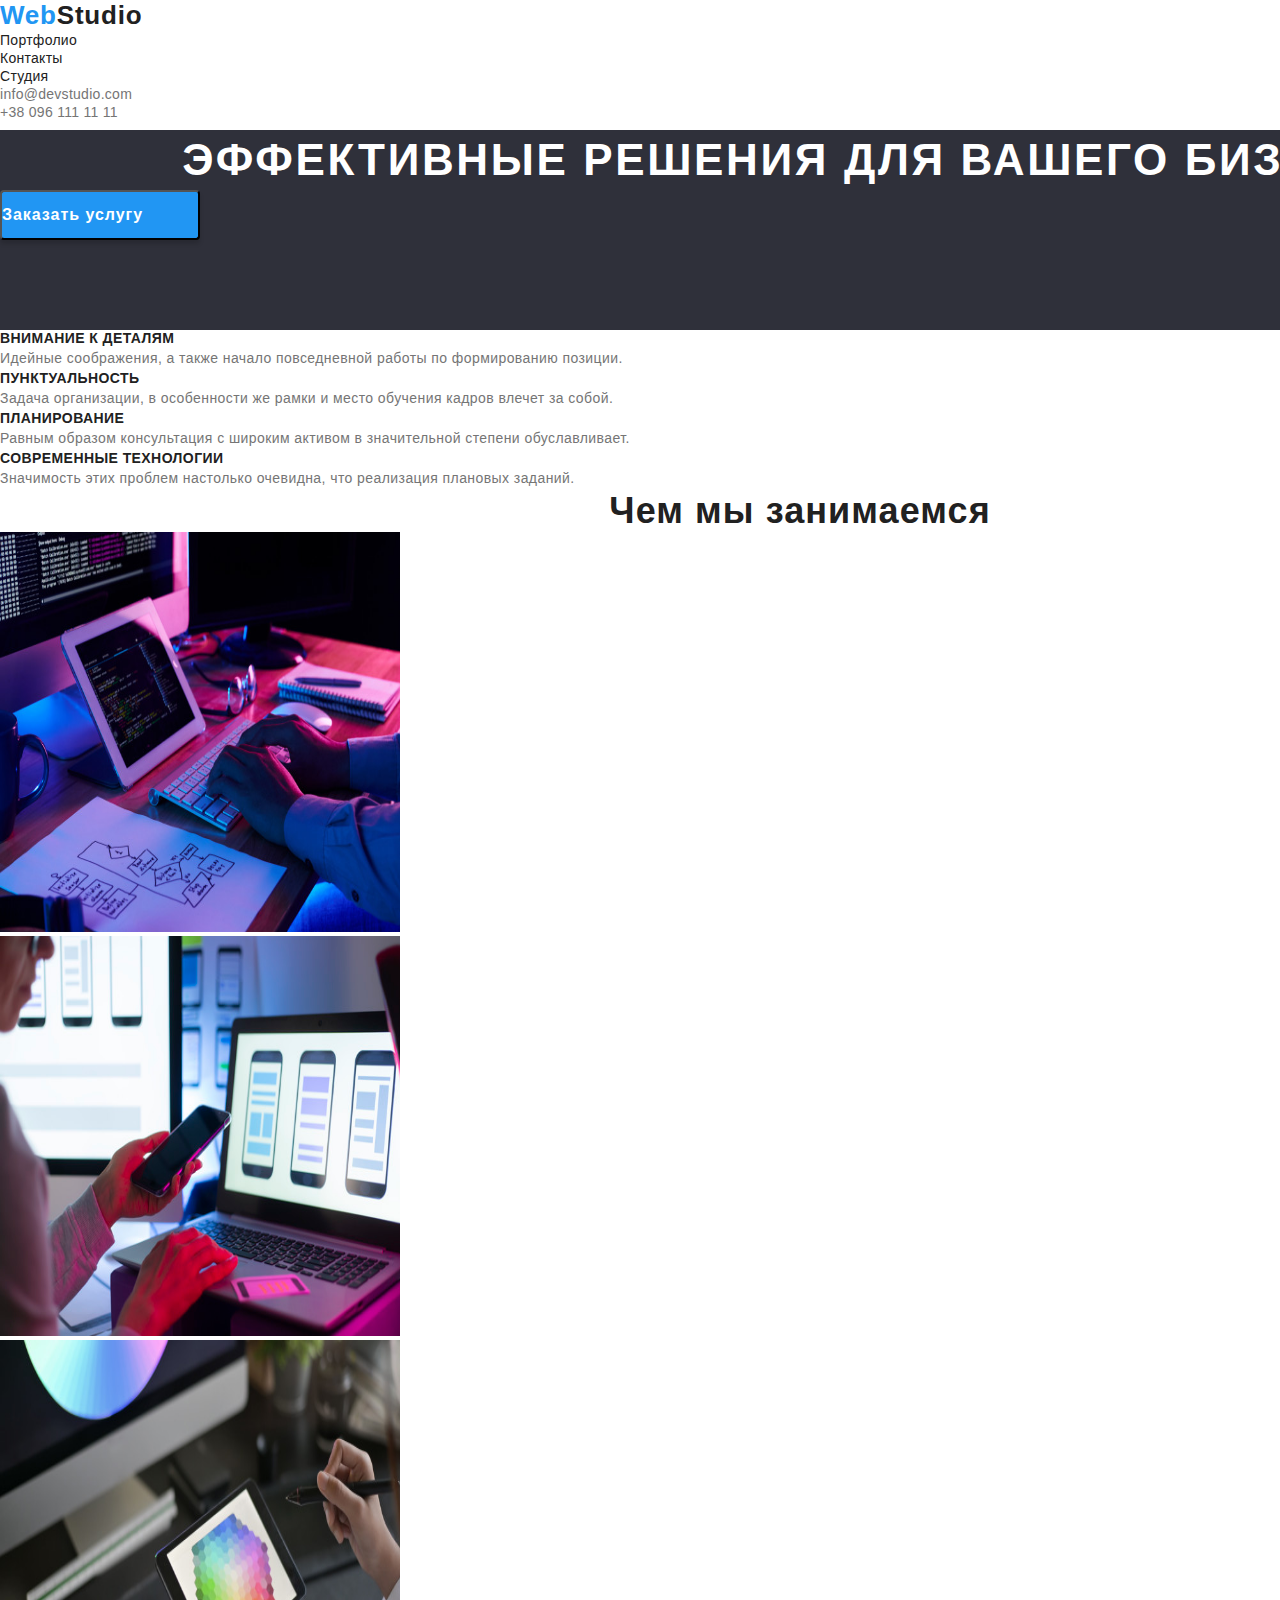
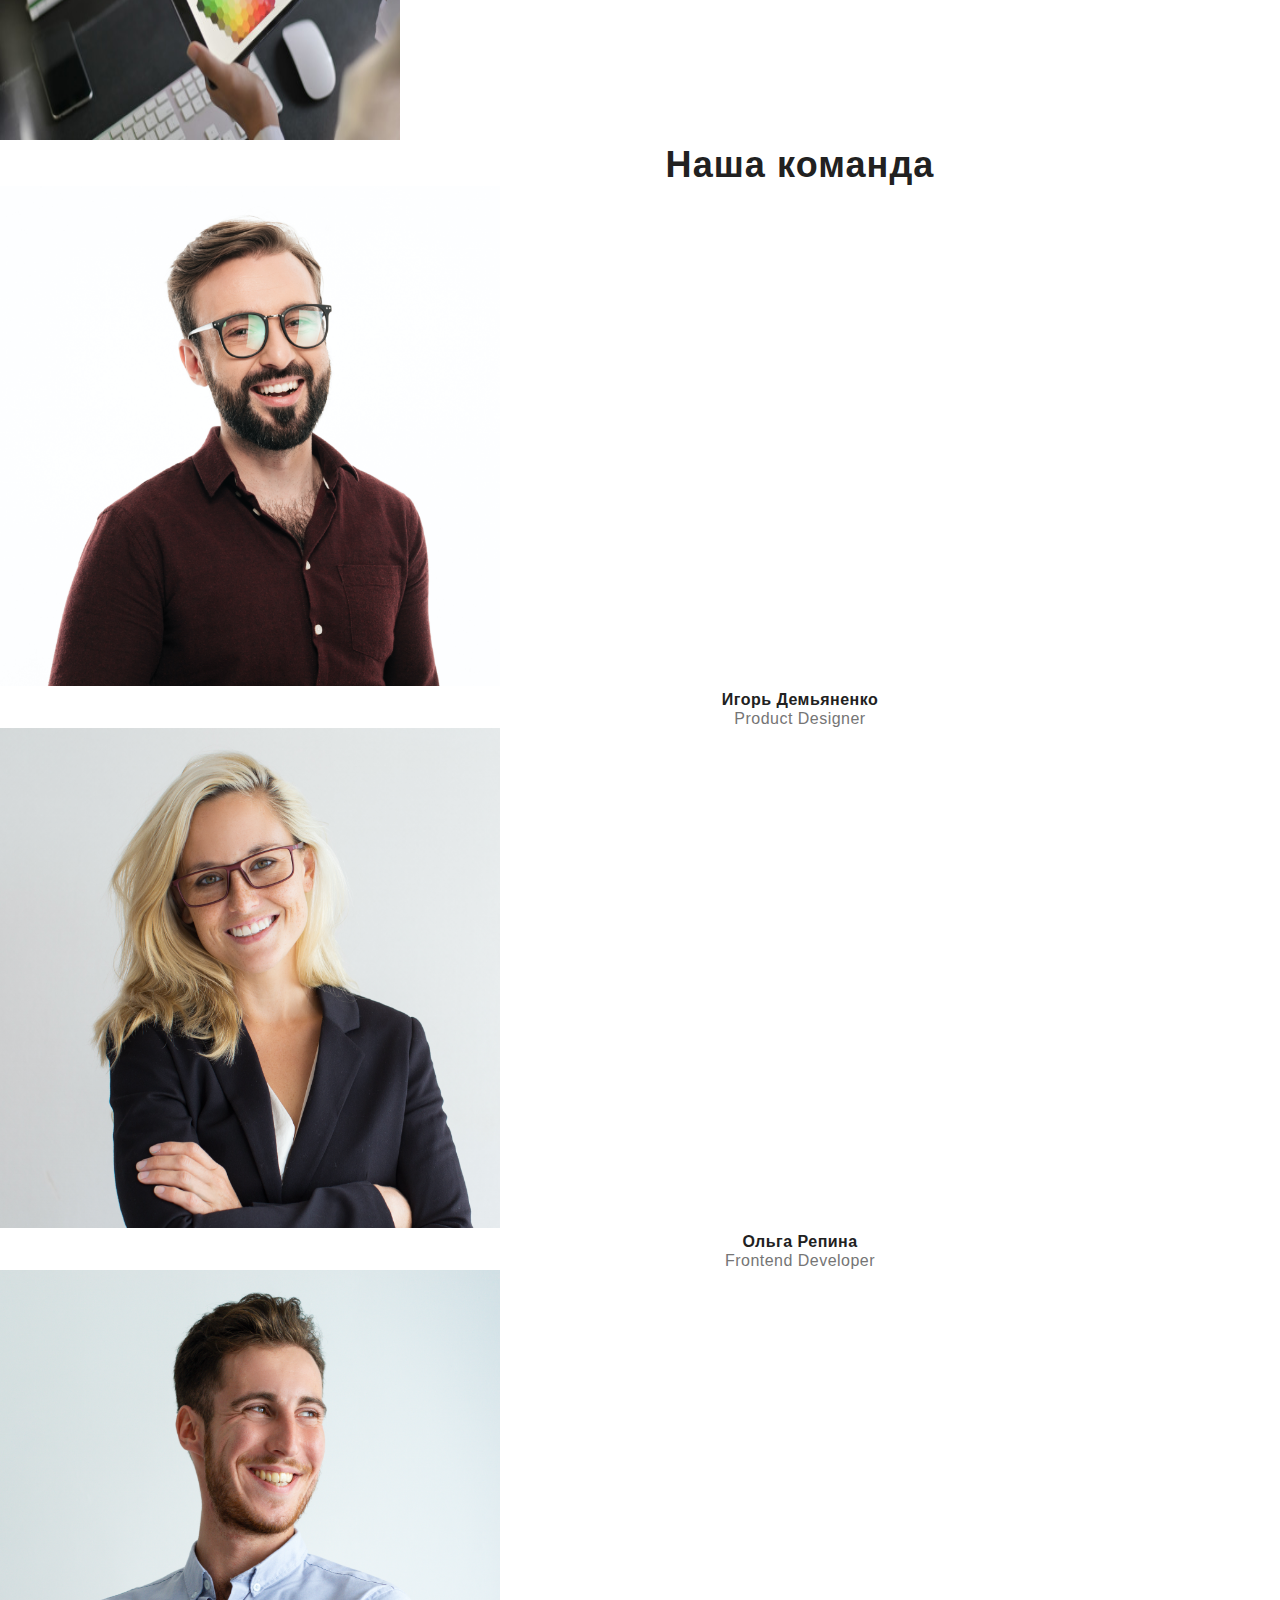
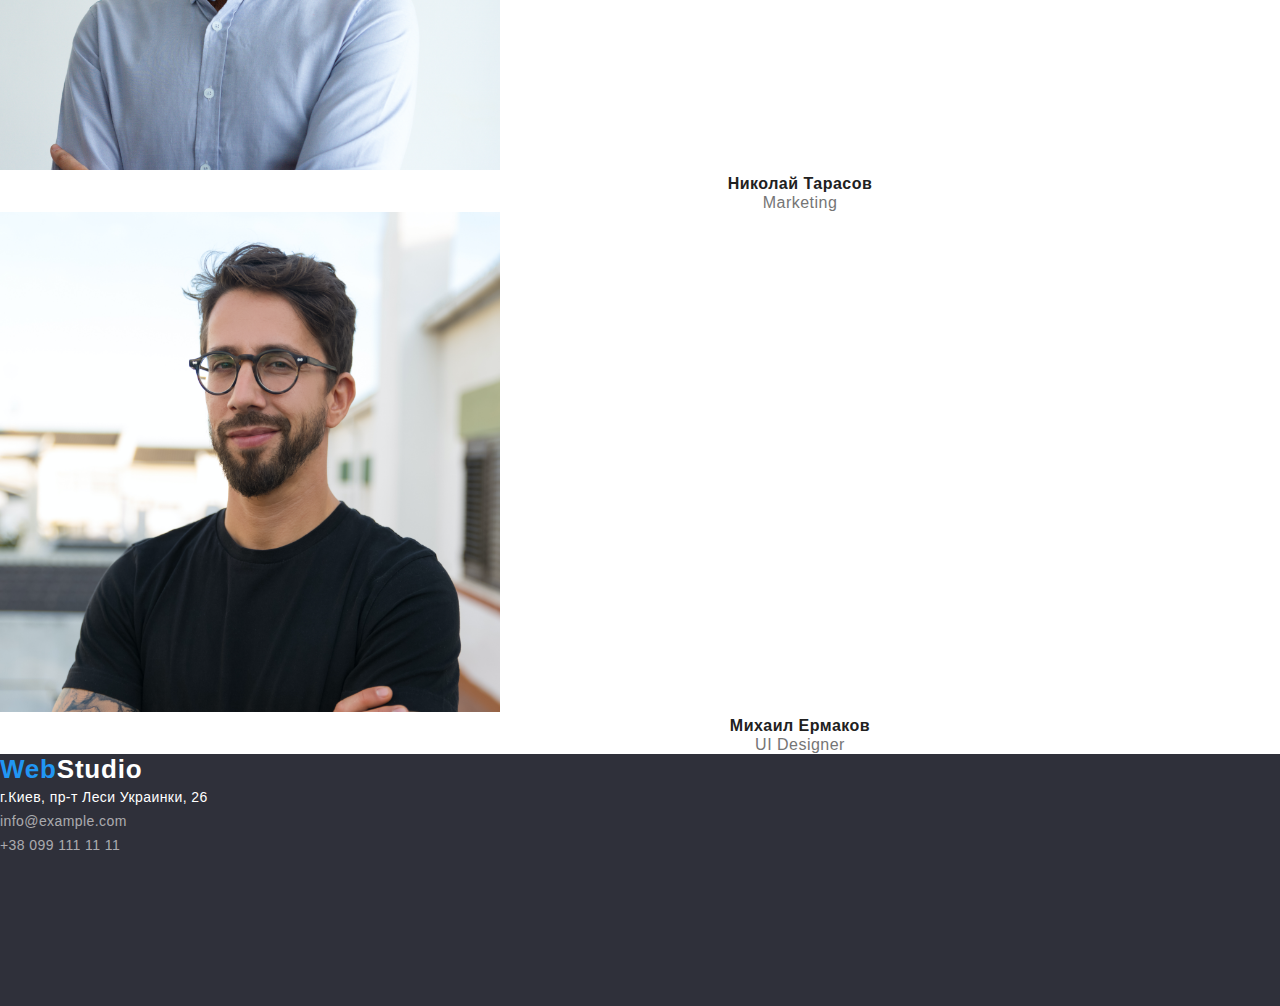
==== index.html @ ae809bed "logo" ====
<!DOCTYPE html>
<html lang="ru">
<head>
    <meta charset="UTF-8">
    <meta name="viewport" content="width=device-width, initial-scale=1.0">
    <title>goit-markup-hw-01</title>
    <link rel="stylesheet" href="css/style.css">
</head>
<body>
    <header>
        <!--Nav conteiner-->
        <nav class="nav-list">
            <a class="logo" href="./index.html"> Web<span class="logo-studio">Studio</span></a>
            <ul>
                <li><a class="nav-list-link" href="./portfolio.html">Портфолио</a></li>
                <li><a class="nav-list-link" href="#">Контакты</a></li>
                <li><a class="nav-list-link" href="./index.html">Студия</a></li>
            </ul>
        </nav>
        <!-- Contacts conteiner-->
        <div>
            <ul class="contacts-list">
                <li>
                    <a class="contacts-list-link" href="mailto:info@devstudio.com"> info@devstudio.com </a>
                </li>
                <li>
                    <a class="contacts-list-link" href="tel:+380961111111"> +38 096 111 11 11 </a>
                </li>
            </ul>
        </div>
    </header>  
    <main>
    <!-- Hero-->
        <section class="hero-section">
            <h1 class="hero-title"> ЭФФЕКТИВНЫЕ РЕШЕНИЯ ДЛЯ ВАШЕГО БИЗНЕСА </h1>
            <button class="hero-button" type="button"> Заказать услугу </button>
        </section>
    <!-- Features-->
        <section class="features-section">
            <ul>
                <li class="feature">
                    <h3 class="feature-title">ВНИМАНИЕ К ДЕТАЛЯМ</h3>
                    <p class="feature-text">Идейные соображения, а также начало повседневной работы по формированию позиции.</p>
                </li>
                <li class="feature">
                    <h3 class="feature-title">ПУНКТУАЛЬНОСТЬ</h3>
                    <p class="feature-text">Задача организации, в особенности же рамки и место обучения кадров влечет за собой.</p>
                </li>
                <li class="feature">
                    <h3 class="feature-title">ПЛАНИРОВАНИЕ</h3>
                    <p class="feature-text">Равным образом консультация с широким активом в значительной степени обуславливает.</p>
                </li>
                <li class="feature">
                    <h3 class="feature-title">СОВРЕМЕННЫЕ ТЕХНОЛОГИИ</h3>
                    <p class="feature-text">Значимость этих проблем настолько очевидна, что реализация плановых заданий.</p>
                </li>
            </ul>
        </section>
    <!-- What we do -->
        <section class="what-we-do">
            <h2 class="what-we-do-title">Чем мы занимаемся</h2>
            <ul>
                <li class="what-we-do-img"><img src="./images/img1.jpg" width="400" height="400" alt="computer"></li>
                <li class="what-we-do-img"><img src="./images/img2.jpg" width="400" height="400" alt="smartphone"></li>
                <li class="what-we-do-img"><img src="./images/img3.jpg" width="400" height="400" alt="tablet"></li>
            </ul>
        </section>
    <!-- Our team-->
        <section class="our-team">
            <h2 class="our-team-title">Наша команда</h2>
            <ul>
                <li>
                    <img src="./images/igor demyanenko.jpg" width="500" height="500" alt="Игорь Демьяненко">
                    <h3 class="person-title"><b>Игорь Демьяненко</b></h3>
                    <p class="person-text">Product Designer</p>
                </li>
                <li>
                    <img src="./images/olga repina.jpg" width="500" height="500" alt="Ольга Репина">
                    <h3 class="person-title"><b>Ольга Репина</b></h3>
                    <p class="person-text">Frontend Developer</p>
                </li>
                <li>
                    <img src="./images/nikolaj tarasov.jpg" width="500" height="500" alt="Николай Тарасов">
                    <h3 class="person-title"><b>Николай Тарасов</b></h3>
                    <p class="person-text">Marketing</p>
                </li>
                <li>
                    <img src="./images/michael ermakov.jpg" width="500" height="500" alt="Михаил Ермаков">
                    <h3 class="person-title"><b>Михаил Ермаков</b></h3>
                    <p class="person-text">UI Designer</p>
                </li>
            </ul>
        </section>
    </main>
    <footer>
        <!-- Contacts-->
        <div class="footer-list">
            <a class="logo" href="index.html">Web<span class="logo-studio-footer">Studio</span></a>
            <ul>
                <li>
                    <p class="address">г.Киев, пр-т Леси Украинки, 26</p> 
                </li>
                <li>
                    <a class="contacts" href="mailto:info@example.com">info@example.com</a>
                </li>
                <li>
                    <a class="contacts" href="tel:+380991111111">+38 099 111 11 11</a>
                </li>
            </ul>
        </div>    
    </footer>
</body>
</html>
---- css/style.css ----
*{
    padding: 0;
    margin: 0;
    box-sizing: border-box;
}
:root {
    --primary-text-color: #212121;
    --secondary-text-color: #757575;
    --accent-color: #2196f3;
    --white-text-color: #ffffff;
}  
  /* Убираем маркеры */
li {
    list-style-type: none; 
}
  /* Убираем подчёркивание */
a {
    text-decoration: none; 
}
body {
    width: 1600px;
    background-color: #ffffff;
    font-family: "Oleo Script", cursive;
    font-family: "Raleway", sans-serif;
    font-family: "Roboto", sans-serif;
}
header {
    width: 1600px;
    height: 130px;
}
/* Logo WebStudio */

.logo{
    width: 145px;
    height: 31px;
    left: 215px;
    top: 24px;
    font-style: normal;
    font-weight: bold;
    font-size: 26px;
    line-height: 31px;
    /* identical to box height */
    letter-spacing: 0.03em;
    color: var(--accent-color);
}
.logo-studio{
    color: var(--primary-text-color);
}
.logo-studio-footer{
    color: var(--white-text-color);
}
.logo:hover,
.logo:active,
.logo:focus {
    color: var(--accent-color);
}

/* Navigation */

.nav-list-link-active{
    font-style: normal;
    font-weight: 500;
    font-size: 14px;
    line-height: 16px;
    letter-spacing: 0.02em;
    color: var(--accent-color);
}
.nav-list-link{
    font-style: normal;
    font-weight: 500;
    font-size: 14px;
    line-height: 16px;
    letter-spacing: 0.02em;
    color: var(--primary-text-color);
}
/* Contacts */
.contacts-list-link {
    font-style: normal;
    font-weight: 500;
    font-size: 14px;
    line-height: 16px;
    letter-spacing: 0.02em;
    color: var(--secondary-text-color);
}
.contacts-list-link:hover,
.contacts-list-link:active,
.contacts-list-link:focus {
    color: var(--accent-color);
}
.nav-list-link:hover,
.nav-list-link:active,
.nav-list-link:focus {
    color: var(--accent-color);
}
/* Hero section */
.hero-section{
    width: 1600px;
    height: 200px;
    left: 0px;
    top: 80px;
    background: #2F303A;
}
.hero-title{
    font-style: normal;
    font-weight: 900;
    font-size: 44px;
    line-height: 60px;
    /* or 136% */
    text-align: center;
    letter-spacing: 0.06em;
    text-transform: uppercase;
    color: var(--white-text-color);
}
button {
    font-style: normal;
    font-weight: bold;
    font-size: 16px;
    line-height: 30px;
    /* identical to box height, or 187% */
    display: flex;
    align-items: center;
    text-align: center;
    letter-spacing: 0.06em;
    color: var(--white-text-color);
}
.hero-button{
    width: 200px;
    height: 50px;
    left: 700px;
    top: 430px;
    background: var(--accent-color);
    box-shadow: 0px 4px 4px rgba(0, 0, 0, 0.15);
    border-radius: 4px;
}

/* Our features */

.feature-title{
    font-style: normal;
    font-weight: bold;
    font-size: 14px;
    line-height: 16px;
    letter-spacing: 0.03em;
    text-transform: uppercase;
    color: var(--primary-text-color);
}
.feature-text{
    font-style: normal;
    font-weight: normal;
    font-size: 14px;
    line-height: 24px;
    /* or 171% */
    letter-spacing: 0.03em;
    color: var(--secondary-text-color);
}

/* What we do */

.what-we-do-title{
    font-style: normal;
    font-weight: bold;
    font-size: 36px;
    line-height: 42px;
    text-align: center;
    letter-spacing: 0.03em;
    color: var(--primary-text-color);
}

/* Our team */

.our-team-title{
    font-style: normal;
    font-weight: bold;
    font-size: 36px;
    line-height: 42px;
    text-align: center;
    letter-spacing: 0.03em;
    color: var(--primary-text-color);
}

/* Our team members */

.person-title{
    font-style: normal;
    font-weight: 500;
    font-size: 16px;
    line-height: 19px;
    /* identical to box height */
    text-align: center;
    letter-spacing: 0.03em;
    color: var(--primary-text-color);
}
.person-text{
    font-style: normal;
    font-weight: normal;
    font-size: 16px;
    line-height: 19px;
    /* identical to box height */
    text-align: center;
    letter-spacing: 0.03em;
    color: var(--secondary-text-color);
}

/* Address and Contacts*/

.footer-list{
    width: 1600px;
    height: 252px;
    left: 0px;
    top: 2097px;
    background: #2F303A;
}
.address{
    font-style: normal;
    font-weight: normal;
    font-size: 14px;
    line-height: 24px;
    /* or 171% */
    letter-spacing: 0.03em;
    color: var(--white-text-color);
}
.contacts{
    font-style: normal;
    font-weight: normal;
    font-size: 14px;
    line-height: 24px;
    /* or 171% */
    letter-spacing: 0.03em;
    color: rgba(255, 255, 255, 0.6);
}
.contacts:hover,
.contacts:active,
.contacts:focus {
    color: var(--accent-color);
}

/* Portfolio.html */

/* Service conteiner */

.filter-button{
    font-size: 16px;
    font-weight: 500;
    line-height: 1.63;
    color: var(--primary-text-color);
    background: #F5F4FA;
    border-radius: 4px;
    border: none;
}
.filter-button:hover,
.filter-button:focus {
    color: var(--white-text-color);
    background-color: var(--accent-color);
}
.work-examples h3 {
    font-size: 18px;
    font-weight: 700;
    letter-spacing: 0.06em;
}
.work-examples p {
    font-size: 16px;
    color: var(--secondary-text-color);
}
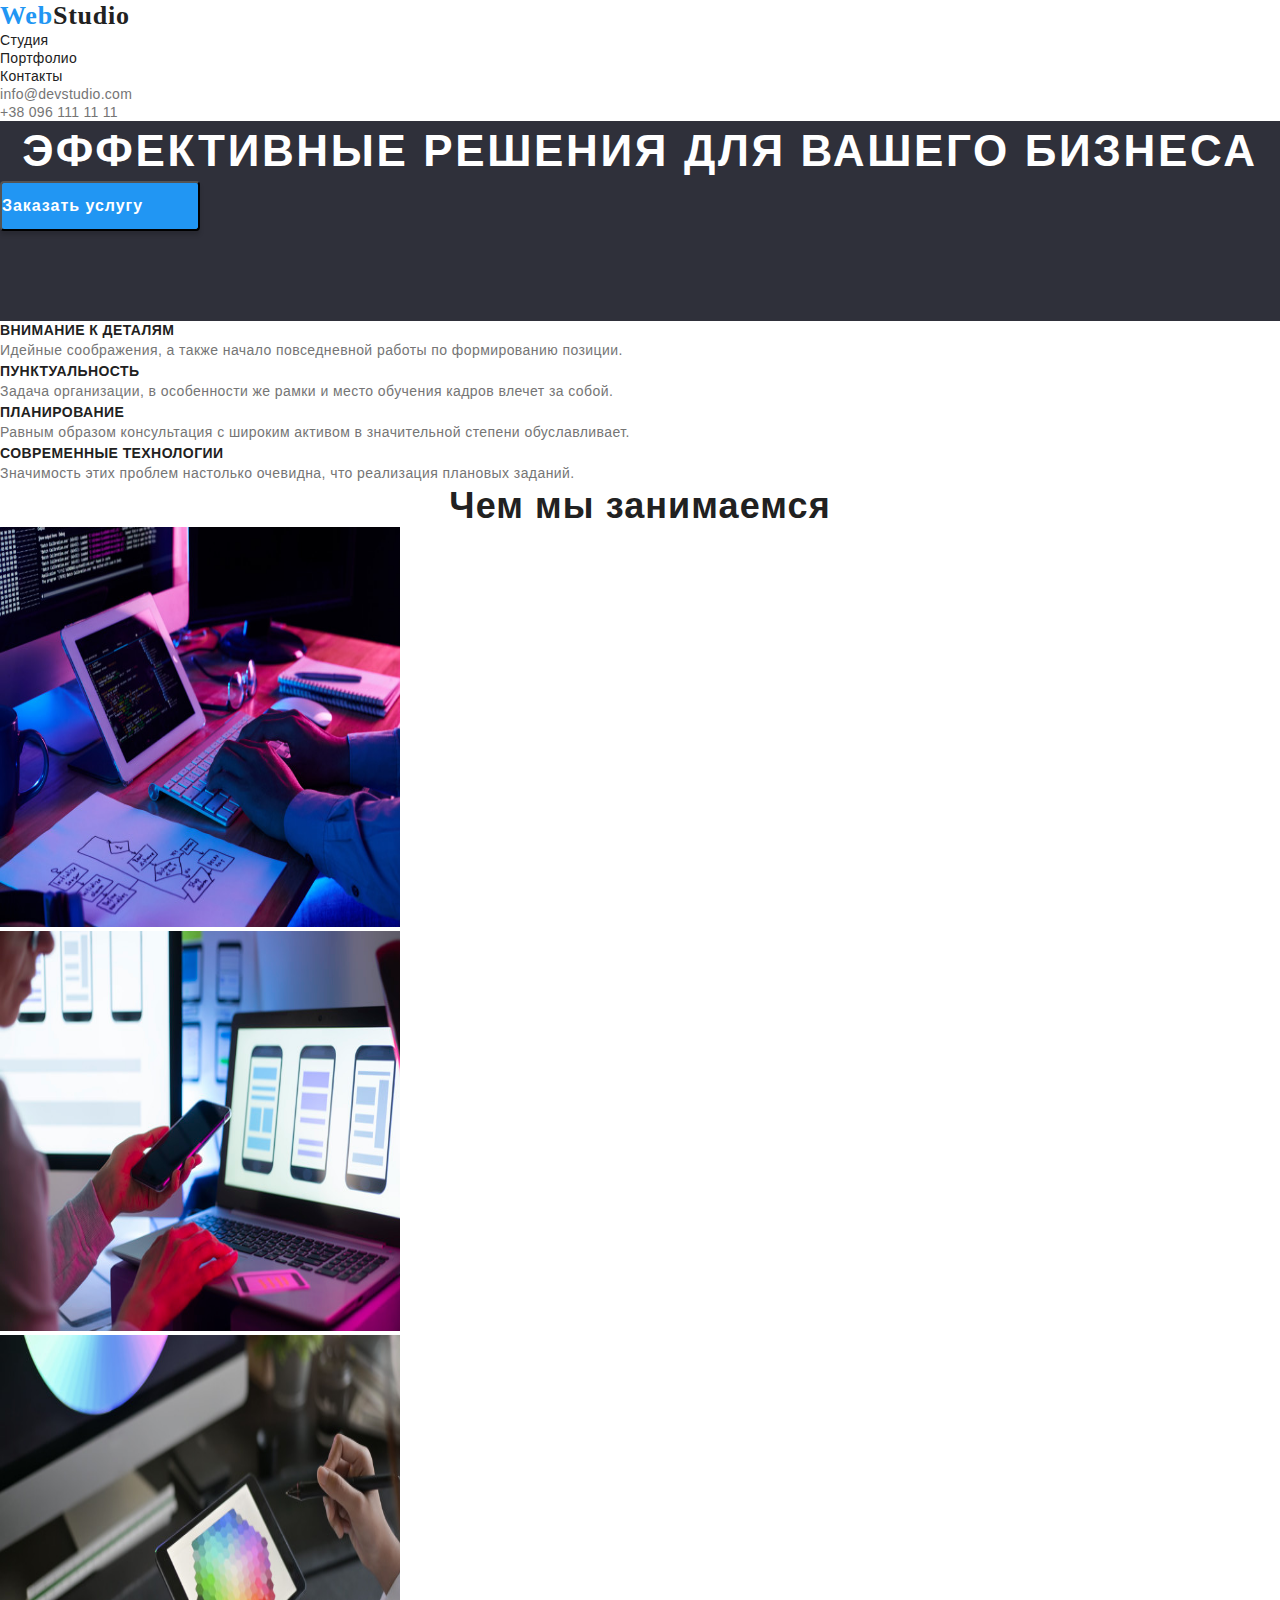
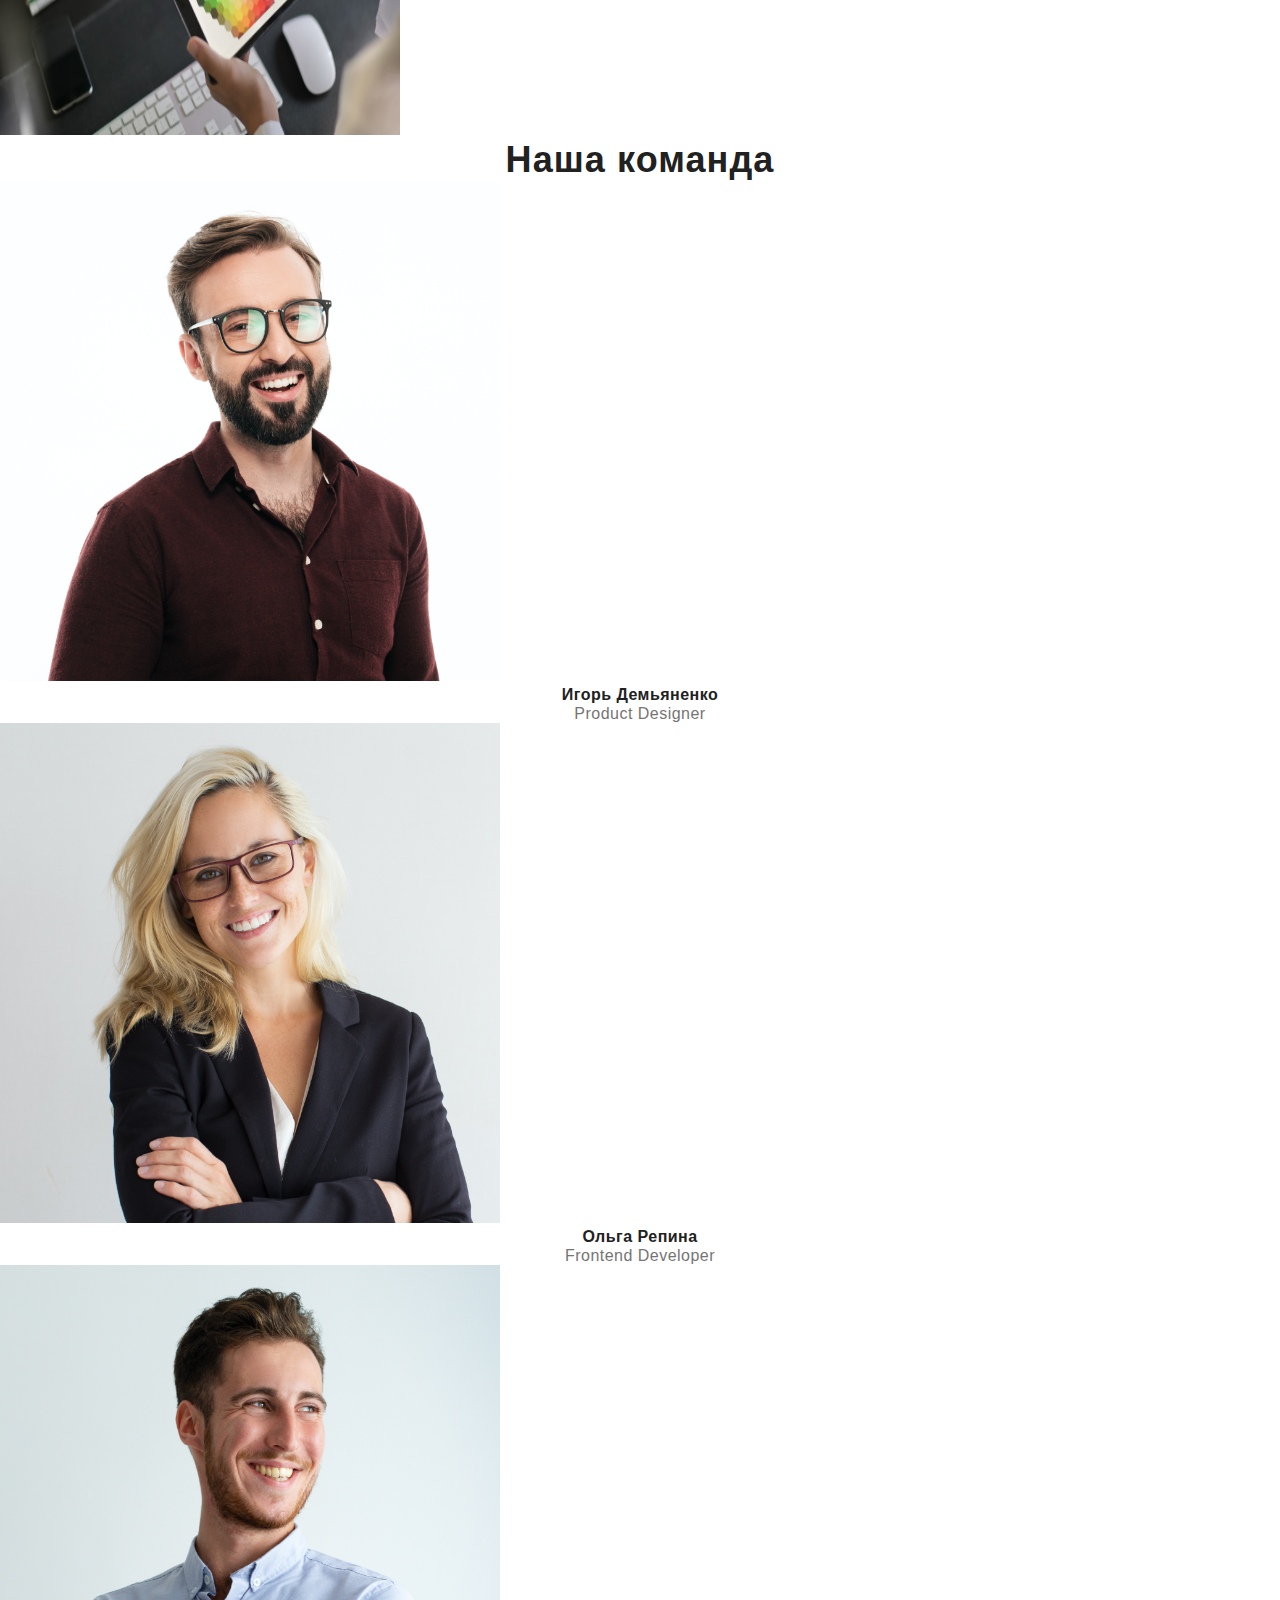
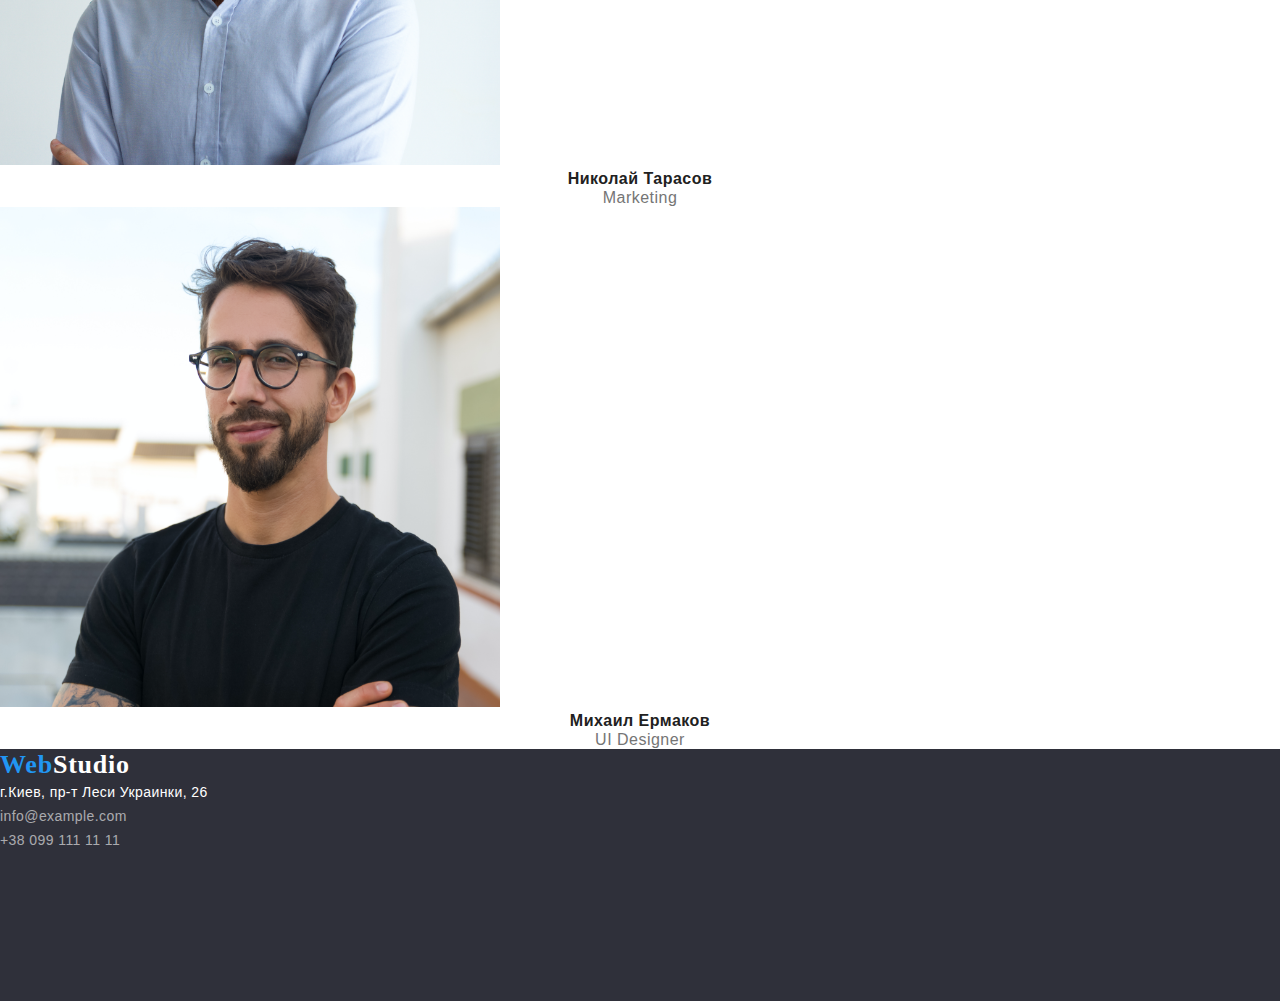
==== commit 626b40ab: "Правки по ДЗ2" ====
--- a/index.html
+++ b/index.html
@@ -12,9 +12,9 @@
         <nav class="nav-list">
             <a class="logo" href="./index.html"> Web<span class="logo-studio">Studio</span></a>
             <ul>
+                <li><a class="nav-list-link" href="./index.html">Студия</a></li>
                 <li><a class="nav-list-link" href="./portfolio.html">Портфолио</a></li>
                 <li><a class="nav-list-link" href="#">Контакты</a></li>
-                <li><a class="nav-list-link" href="./index.html">Студия</a></li>
             </ul>
         </nav>
         <!-- Contacts conteiner-->
--- a/css/style.css
+++ b/css/style.css
@@ -9,25 +9,11 @@
     --accent-color: #2196f3;
     --white-text-color: #ffffff;
 }  
-  /* Убираем маркеры */
-li {
-    list-style-type: none; 
-}
-  /* Убираем подчёркивание */
-a {
-    text-decoration: none; 
-}
 body {
-    width: 1600px;
-    background-color: #ffffff;
-    font-family: "Oleo Script", cursive;
-    font-family: "Raleway", sans-serif;
+    background-color: var(--white-text-color);
     font-family: "Roboto", sans-serif;
 }
-header {
-    width: 1600px;
-    height: 130px;
-}
+
 /* Logo WebStudio */
 
 .logo{
@@ -35,6 +21,7 @@
     height: 31px;
     left: 215px;
     top: 24px;
+    font-family: Raleway;
     font-style: normal;
     font-weight: bold;
     font-size: 26px;
@@ -42,6 +29,7 @@
     /* identical to box height */
     letter-spacing: 0.03em;
     color: var(--accent-color);
+    text-decoration: none; 
 }
 .logo-studio{
     color: var(--primary-text-color);
@@ -64,6 +52,7 @@
     line-height: 16px;
     letter-spacing: 0.02em;
     color: var(--accent-color);
+    text-decoration: none; 
 }
 .nav-list-link{
     font-style: normal;
@@ -72,8 +61,10 @@
     line-height: 16px;
     letter-spacing: 0.02em;
     color: var(--primary-text-color);
+    text-decoration: none; 
 }
 /* Contacts */
+
 .contacts-list-link {
     font-style: normal;
     font-weight: 500;
@@ -81,6 +72,7 @@
     line-height: 16px;
     letter-spacing: 0.02em;
     color: var(--secondary-text-color);
+    text-decoration: none; 
 }
 .contacts-list-link:hover,
 .contacts-list-link:active,
@@ -92,9 +84,10 @@
 .nav-list-link:focus {
     color: var(--accent-color);
 }
+
 /* Hero section */
+
 .hero-section{
-    width: 1600px;
     height: 200px;
     left: 0px;
     top: 80px;
@@ -204,7 +197,6 @@
 /* Address and Contacts*/
 
 .footer-list{
-    width: 1600px;
     height: 252px;
     left: 0px;
     top: 2097px;
@@ -218,6 +210,7 @@
     /* or 171% */
     letter-spacing: 0.03em;
     color: var(--white-text-color);
+    text-decoration: none; 
 }
 .contacts{
     font-style: normal;
@@ -227,6 +220,7 @@
     /* or 171% */
     letter-spacing: 0.03em;
     color: rgba(255, 255, 255, 0.6);
+    text-decoration: none; 
 }
 .contacts:hover,
 .contacts:active,
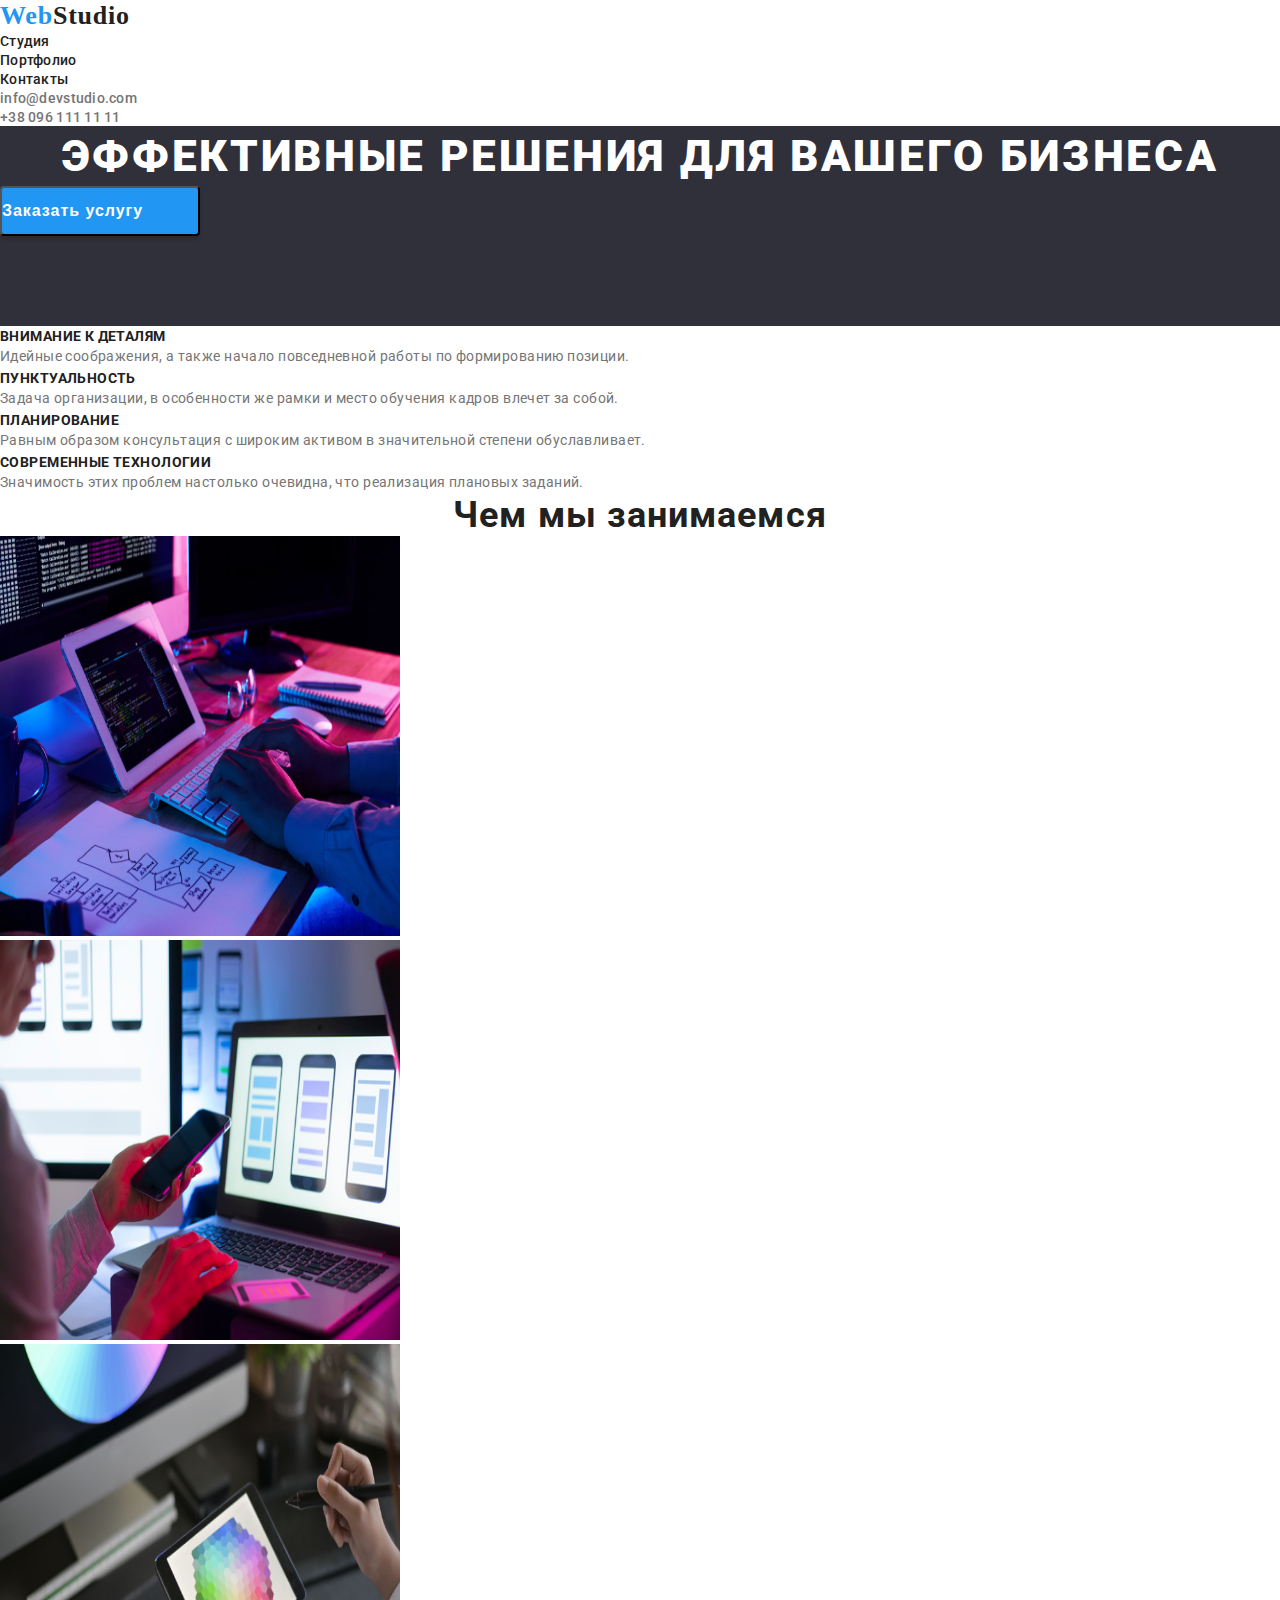
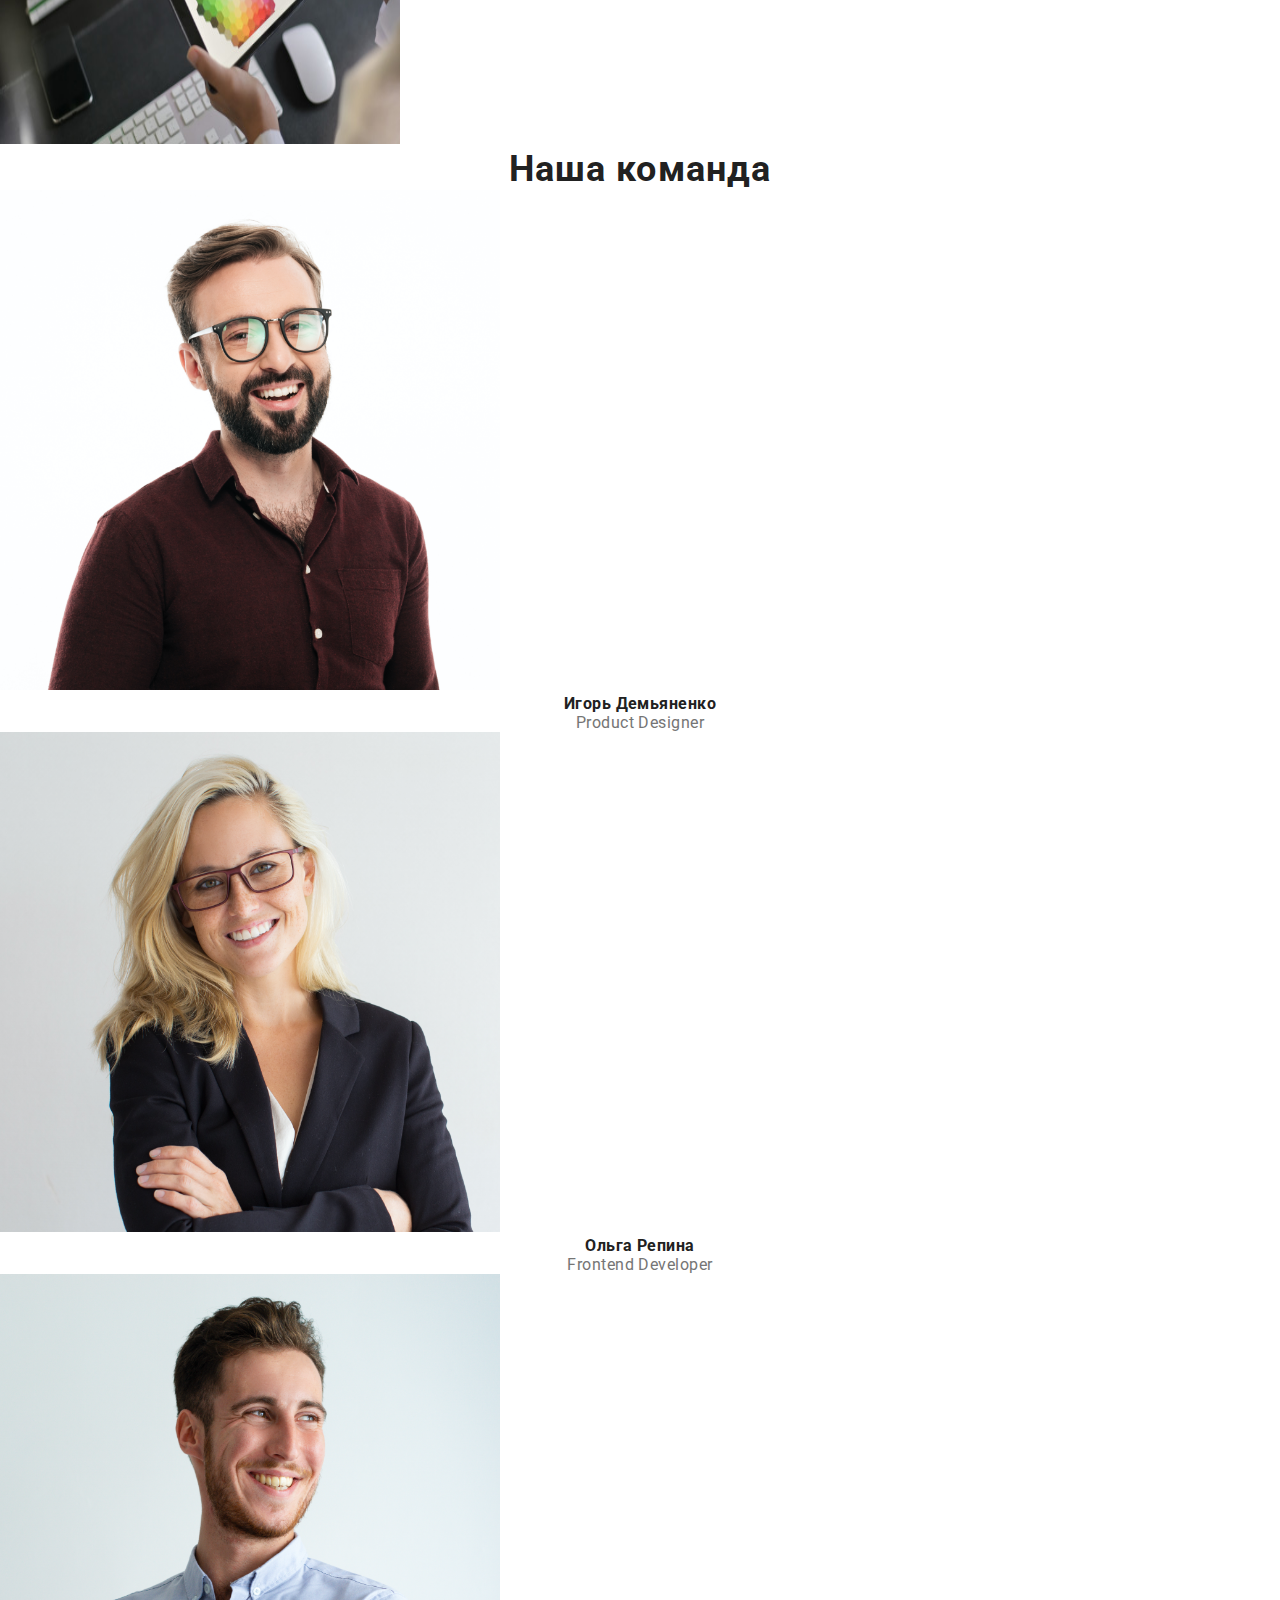
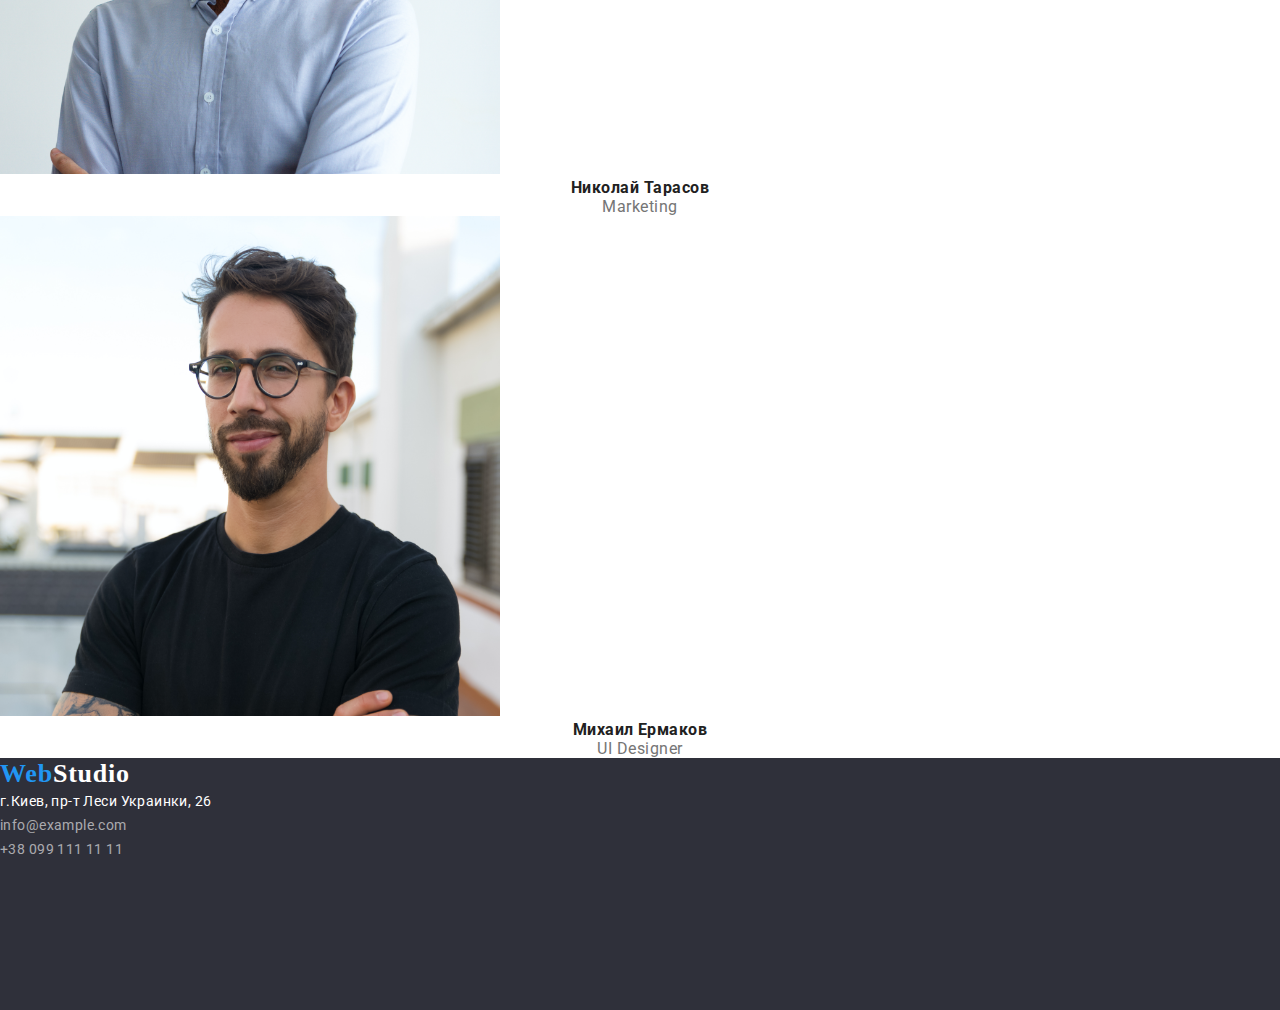
==== commit 00dce449: "google fonts" ====
--- a/index.html
+++ b/index.html
@@ -4,6 +4,8 @@
     <meta charset="UTF-8">
     <meta name="viewport" content="width=device-width, initial-scale=1.0">
     <title>goit-markup-hw-01</title>
+    <link rel="preconnect" href="https://fonts.gstatic.com"> 
+    <link href="https://fonts.googleapis.com/css2?family=Roboto:wght@400;500;700;900&display=swap" rel="stylesheet">
     <link rel="stylesheet" href="css/style.css">
 </head>
 <body>
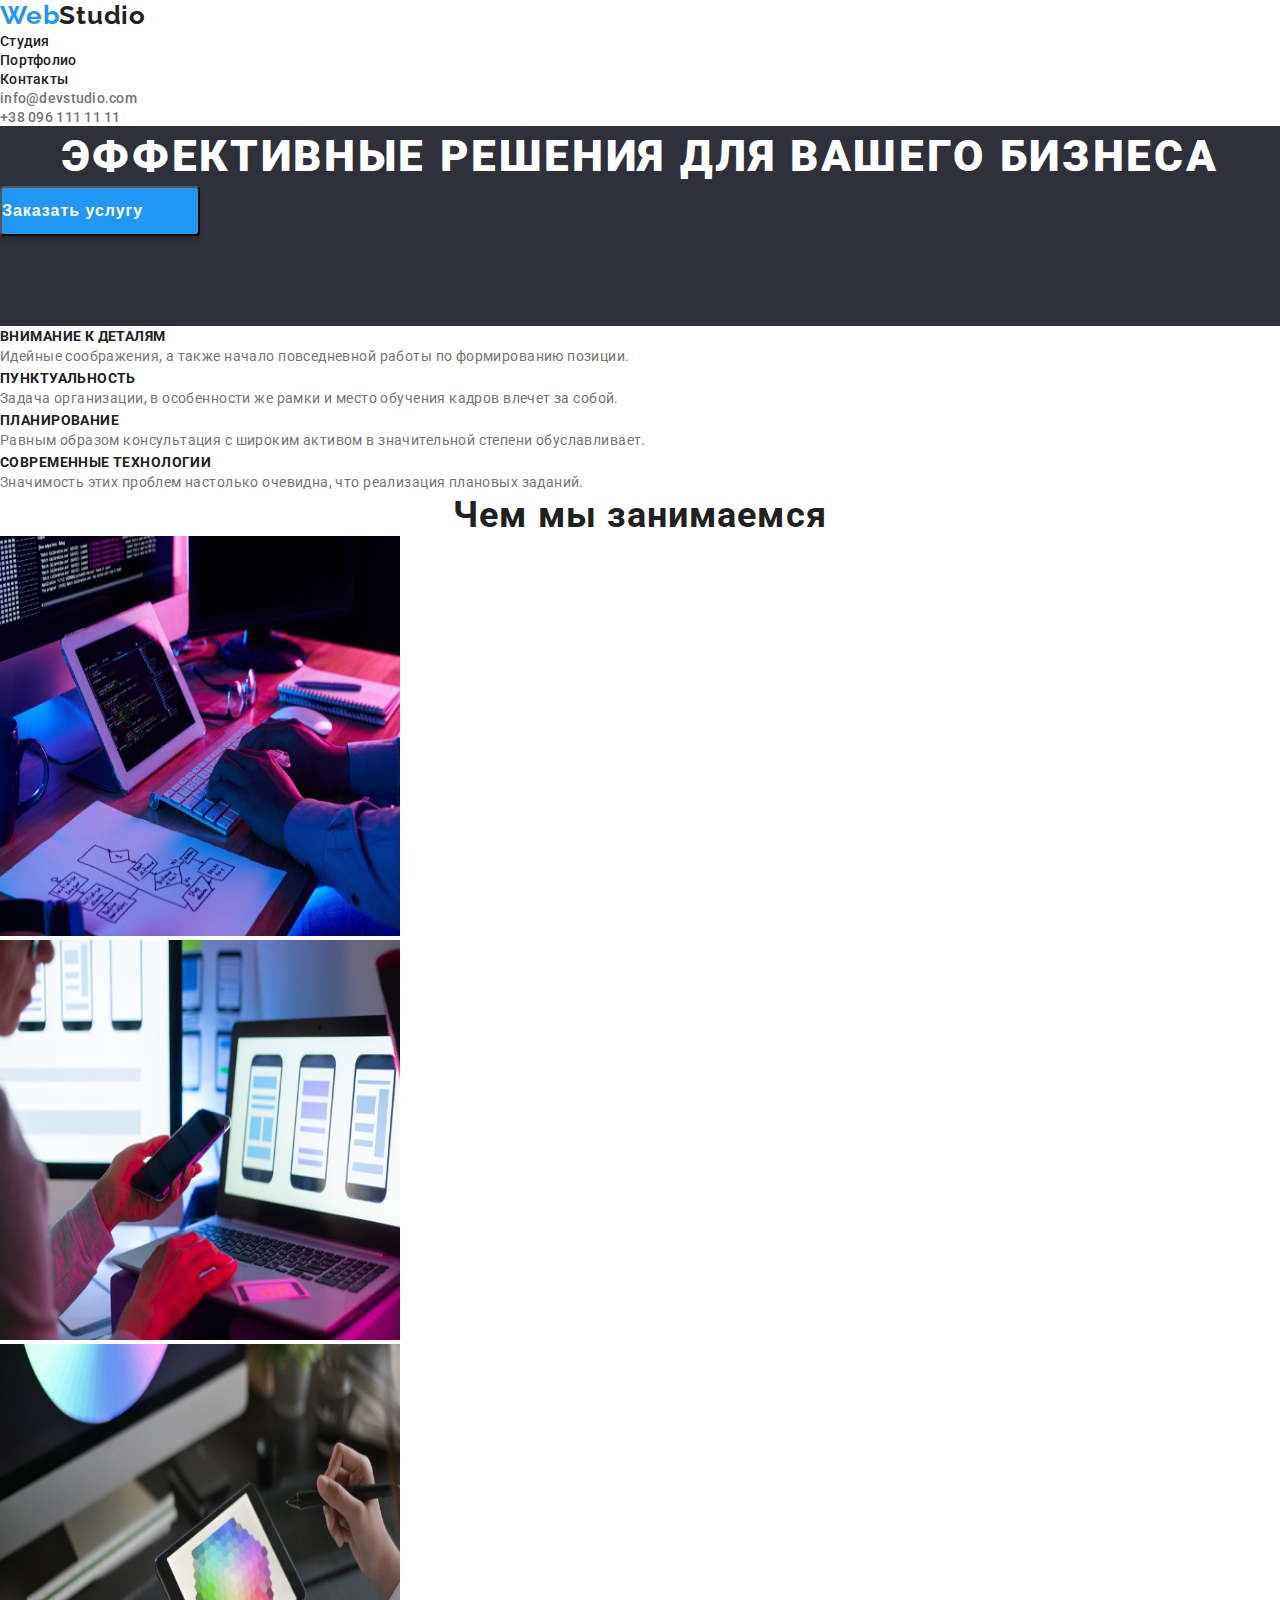
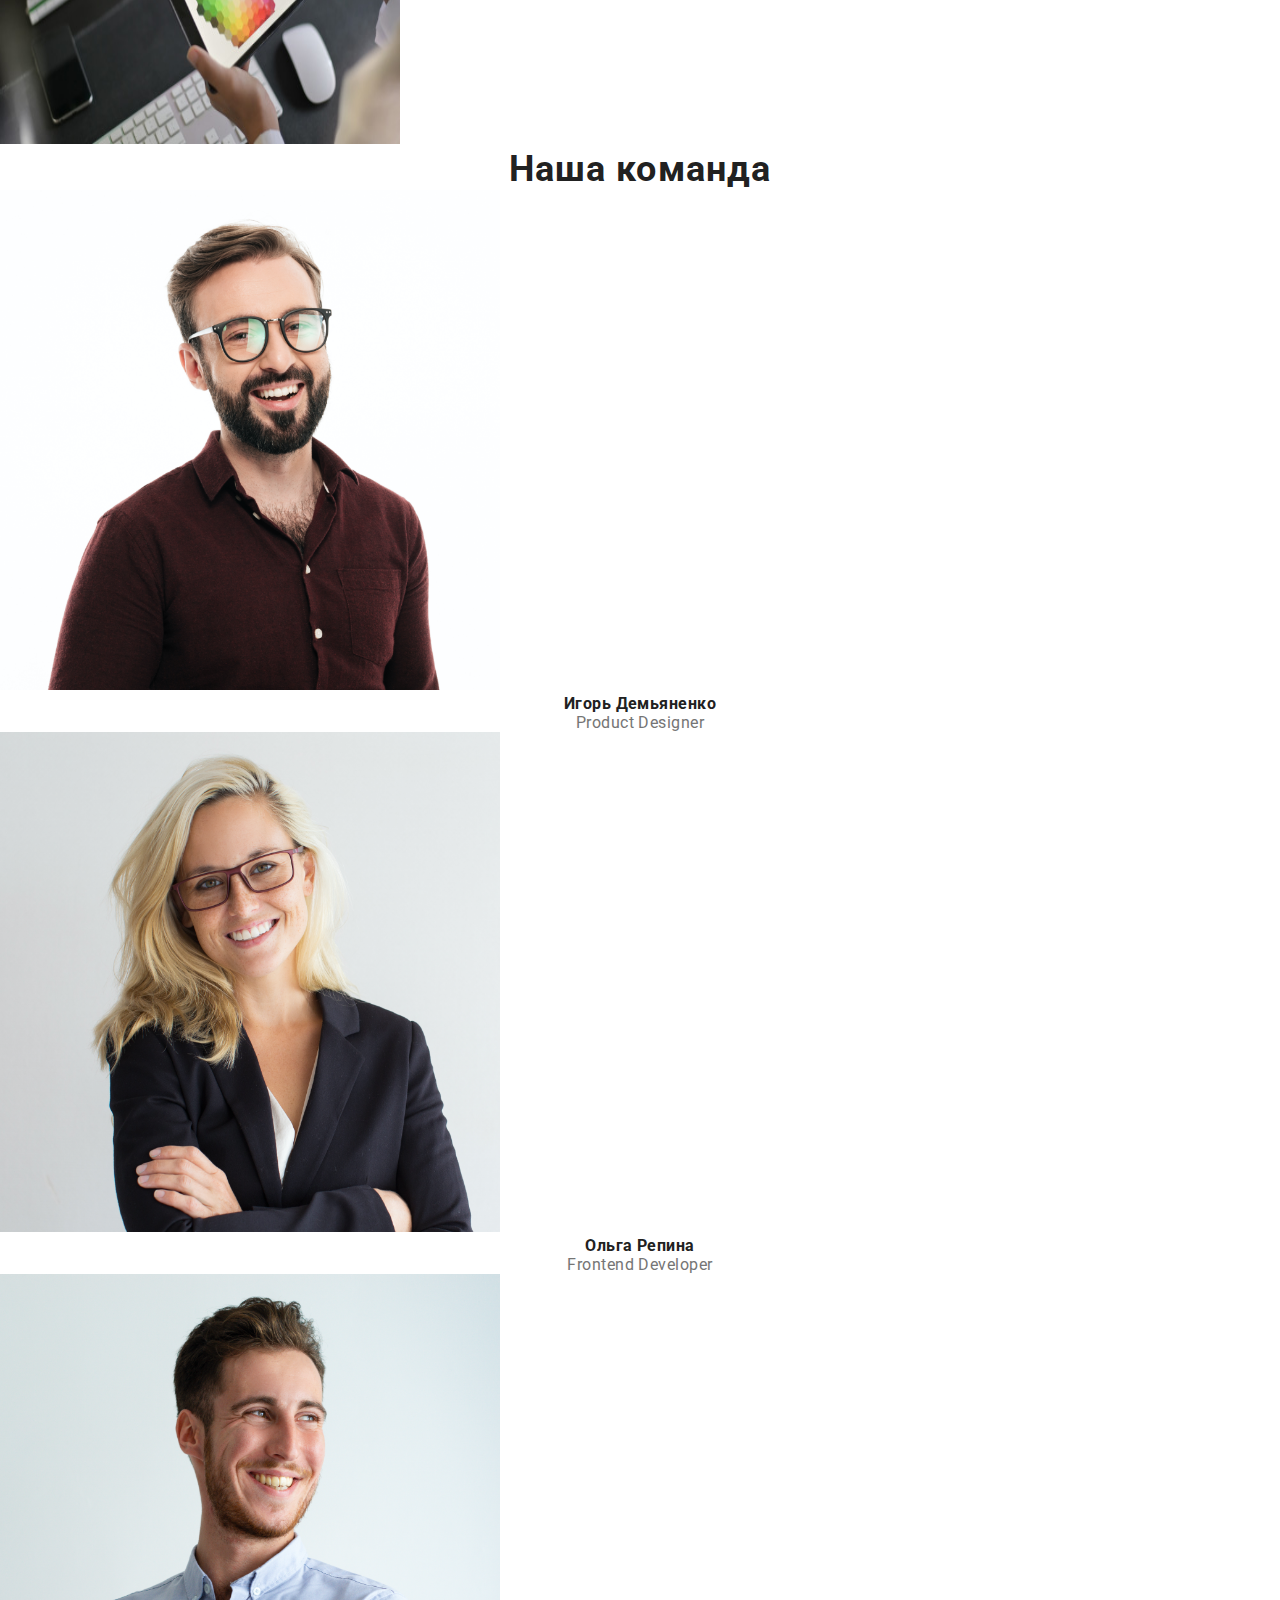
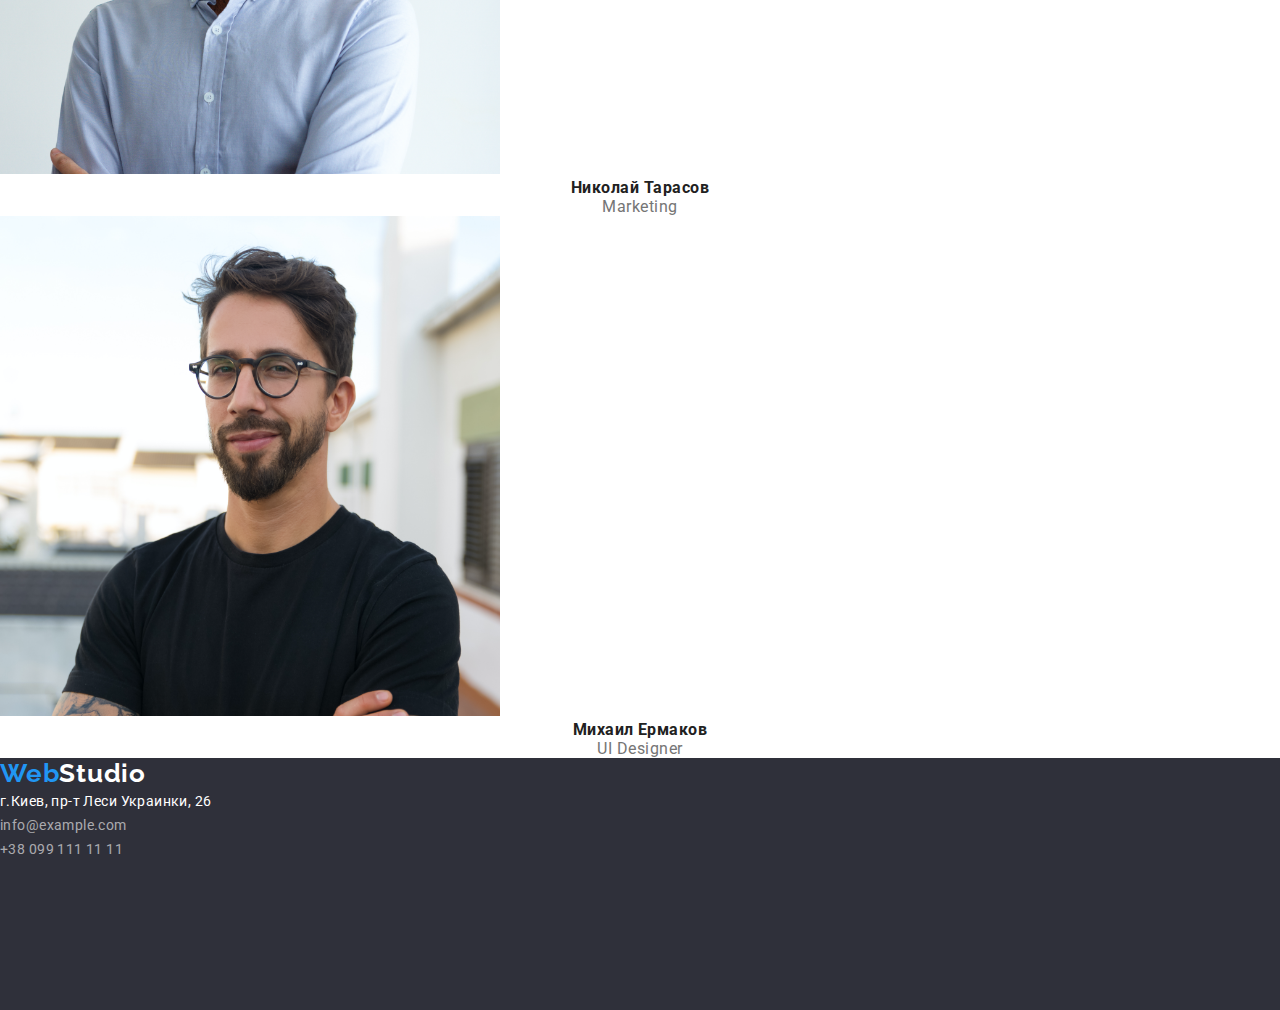
==== commit 769a6ea8: "Font google" ====
--- a/index.html
+++ b/index.html
@@ -6,6 +6,9 @@
     <title>goit-markup-hw-01</title>
     <link rel="preconnect" href="https://fonts.gstatic.com"> 
     <link href="https://fonts.googleapis.com/css2?family=Roboto:wght@400;500;700;900&display=swap" rel="stylesheet">
+    <link rel="preconnect" href="https://fonts.gstatic.com"> 
+    <link href="https://fonts.googleapis.com/css2?family=Raleway:wght@700&display=swap" rel="stylesheet">
+
     <link rel="stylesheet" href="css/style.css">
 </head>
 <body>
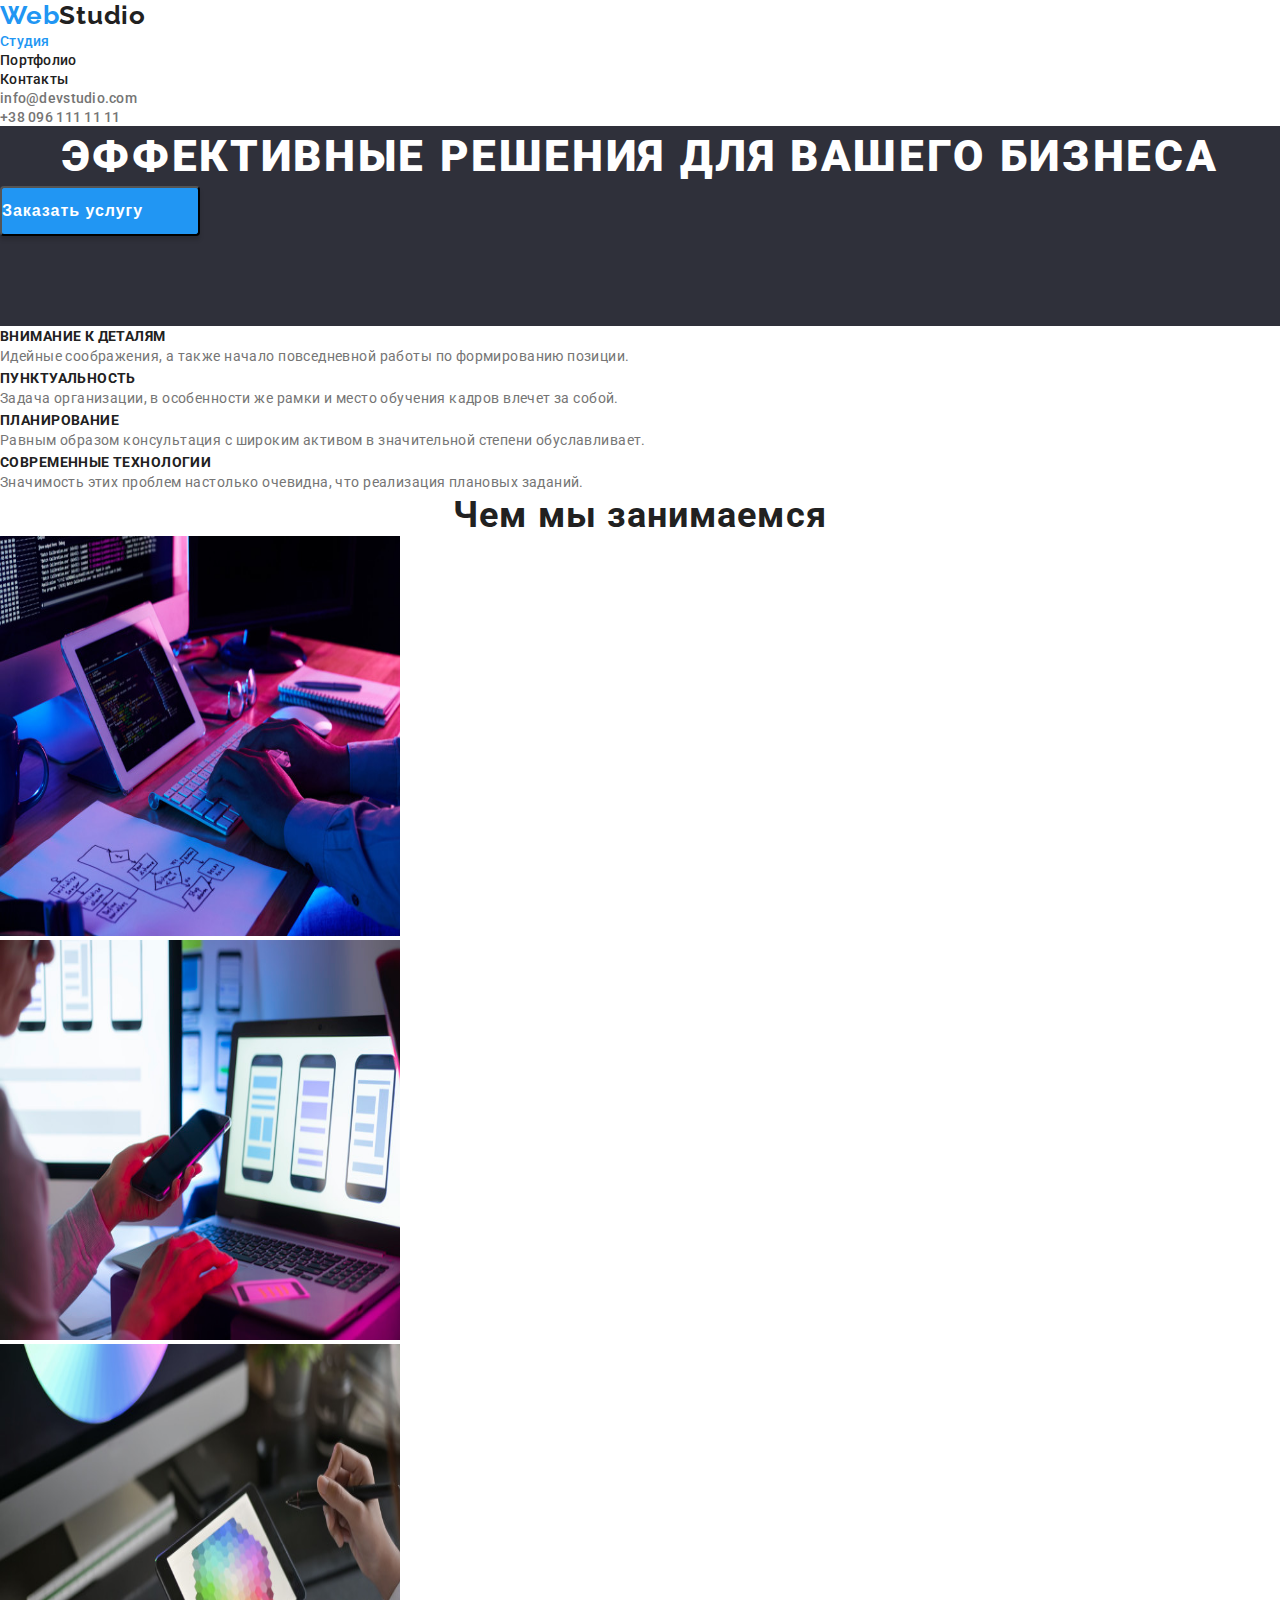
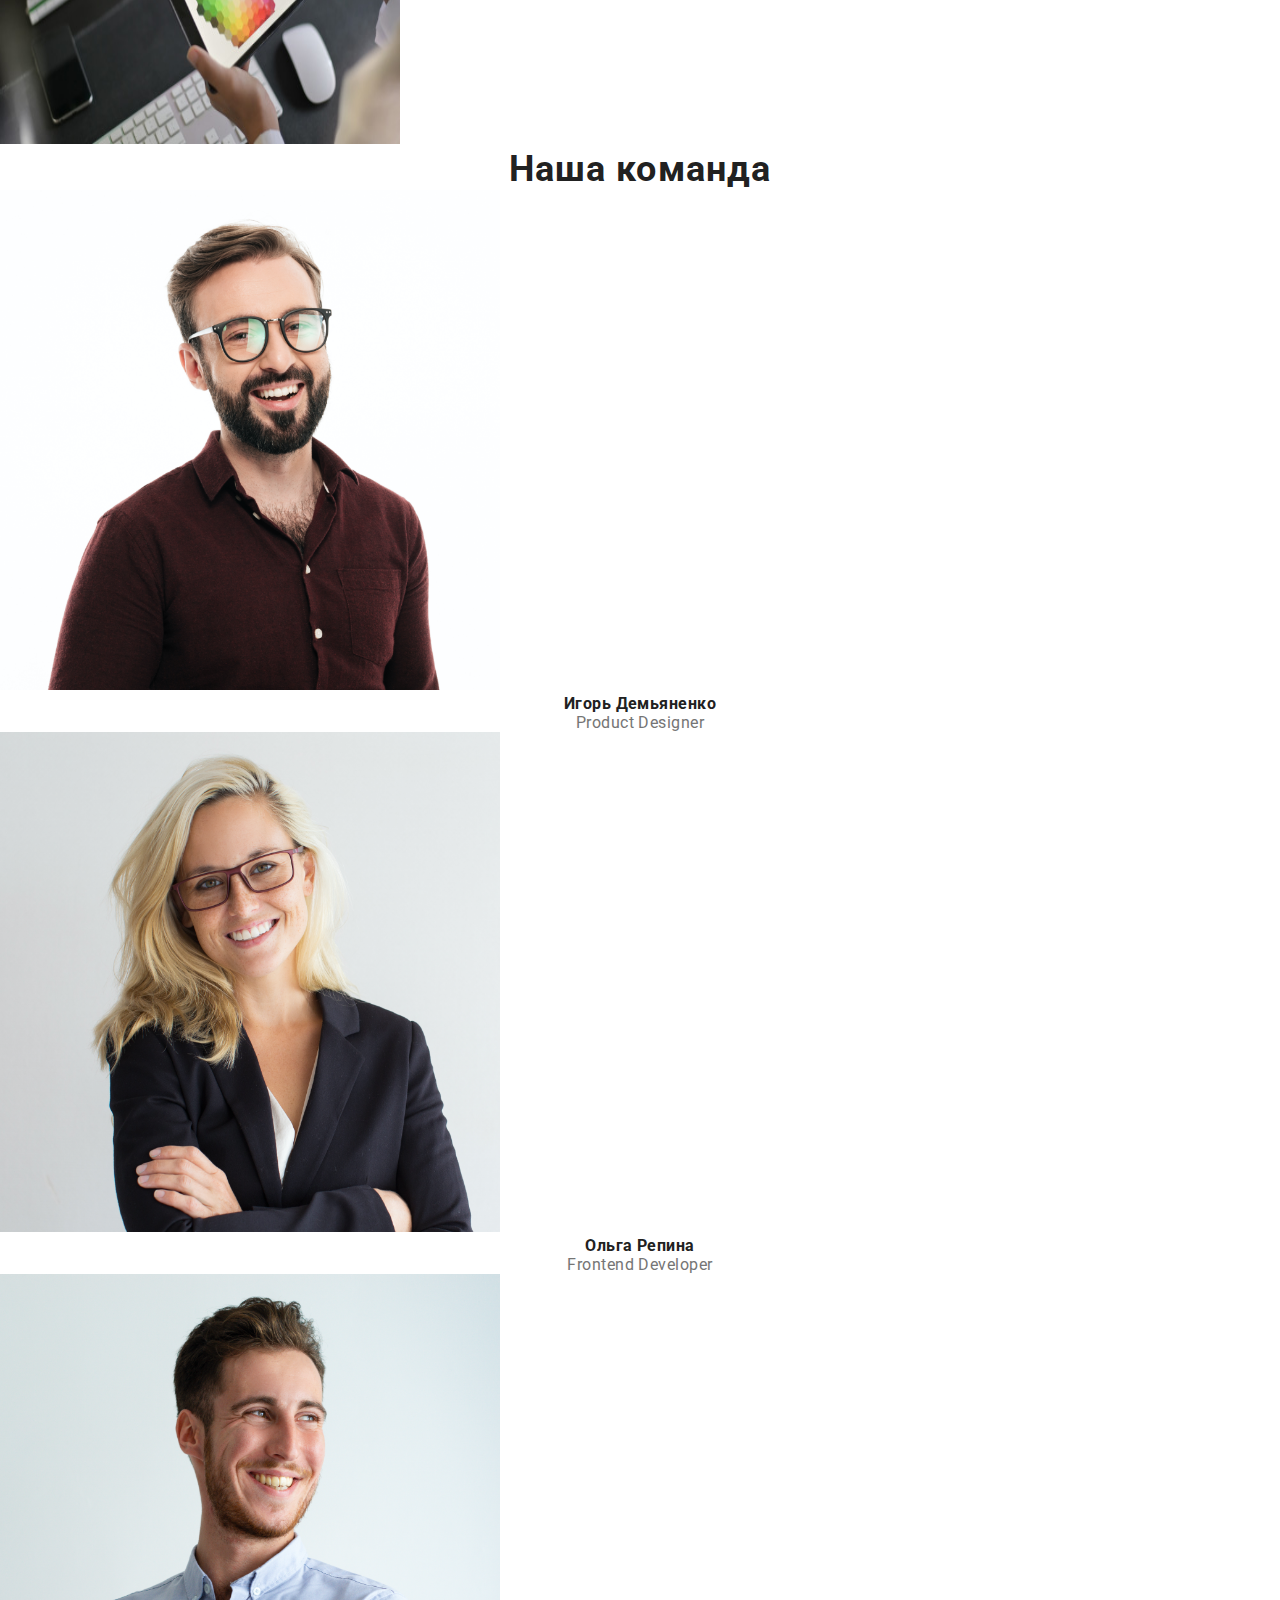
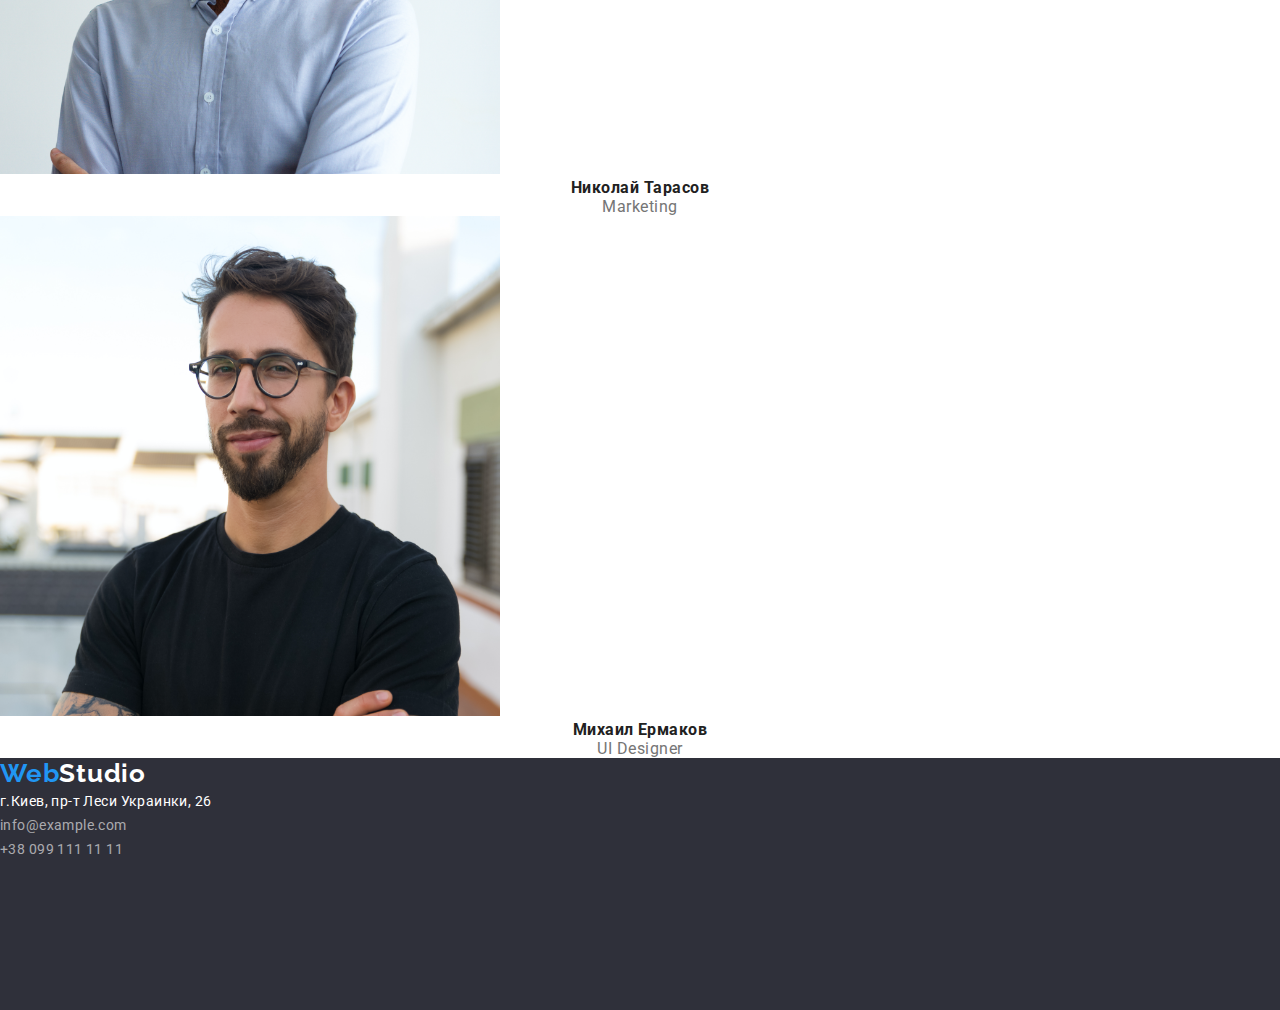
==== commit bce79e23: "Подсвечивание текущей ссылки" ====
--- a/index.html
+++ b/index.html
@@ -5,10 +5,7 @@
     <meta name="viewport" content="width=device-width, initial-scale=1.0">
     <title>goit-markup-hw-01</title>
     <link rel="preconnect" href="https://fonts.gstatic.com"> 
-    <link href="https://fonts.googleapis.com/css2?family=Roboto:wght@400;500;700;900&display=swap" rel="stylesheet">
-    <link rel="preconnect" href="https://fonts.gstatic.com"> 
-    <link href="https://fonts.googleapis.com/css2?family=Raleway:wght@700&display=swap" rel="stylesheet">
-
+    <link href="https://fonts.googleapis.com/css2?family=Raleway:wght@700&family=Roboto:wght@400;500;700;900&display=swap" rel="stylesheet">
     <link rel="stylesheet" href="css/style.css">
 </head>
 <body>
@@ -17,9 +14,9 @@
         <nav class="nav-list">
             <a class="logo" href="./index.html"> Web<span class="logo-studio">Studio</span></a>
             <ul>
-                <li><a class="nav-list-link" href="./index.html">Студия</a></li>
-                <li><a class="nav-list-link" href="./portfolio.html">Портфолио</a></li>
-                <li><a class="nav-list-link" href="#">Контакты</a></li>
+                <li><a href="./index.html" class="nav-list-link current">Студия</a></li>
+                <li><a href="./portfolio.html" class="nav-list-link">Портфолио</a></li>
+                <li><a href="#" class="nav-list-link">Контакты</a></li>
             </ul>
         </nav>
         <!-- Contacts conteiner-->
--- a/css/style.css
+++ b/css/style.css
@@ -11,6 +11,7 @@
 }  
 body {
     background-color: var(--white-text-color);
+    color: var(--primary-text-color);
     font-family: "Roboto", sans-serif;
 }
 
@@ -45,24 +46,22 @@
 
 /* Navigation */
 
-.nav-list-link-active{
+.nav-list-link{
     font-style: normal;
     font-weight: 500;
     font-size: 14px;
     line-height: 16px;
     letter-spacing: 0.02em;
-    color: var(--accent-color);
-    text-decoration: none; 
-}
-.nav-list-link{
-    font-style: normal;
-    font-weight: 500;
-    font-size: 14px;
-    line-height: 16px;
-    letter-spacing: 0.02em;
-    color: var(--primary-text-color);
-    text-decoration: none; 
-}
+    color: var(--primary-text-color);
+    text-decoration: none; 
+}
+
+/* Подсвечивание текущей ссылки */
+
+.nav-list .nav-list-link.current {
+color: var(--accent-color);
+}
+
 /* Contacts */
 
 .contacts-list-link {
@@ -233,6 +232,7 @@
 /* Service conteiner */
 
 .filter-button{
+    font-family: inherit;
     font-size: 16px;
     font-weight: 500;
     line-height: 1.63;
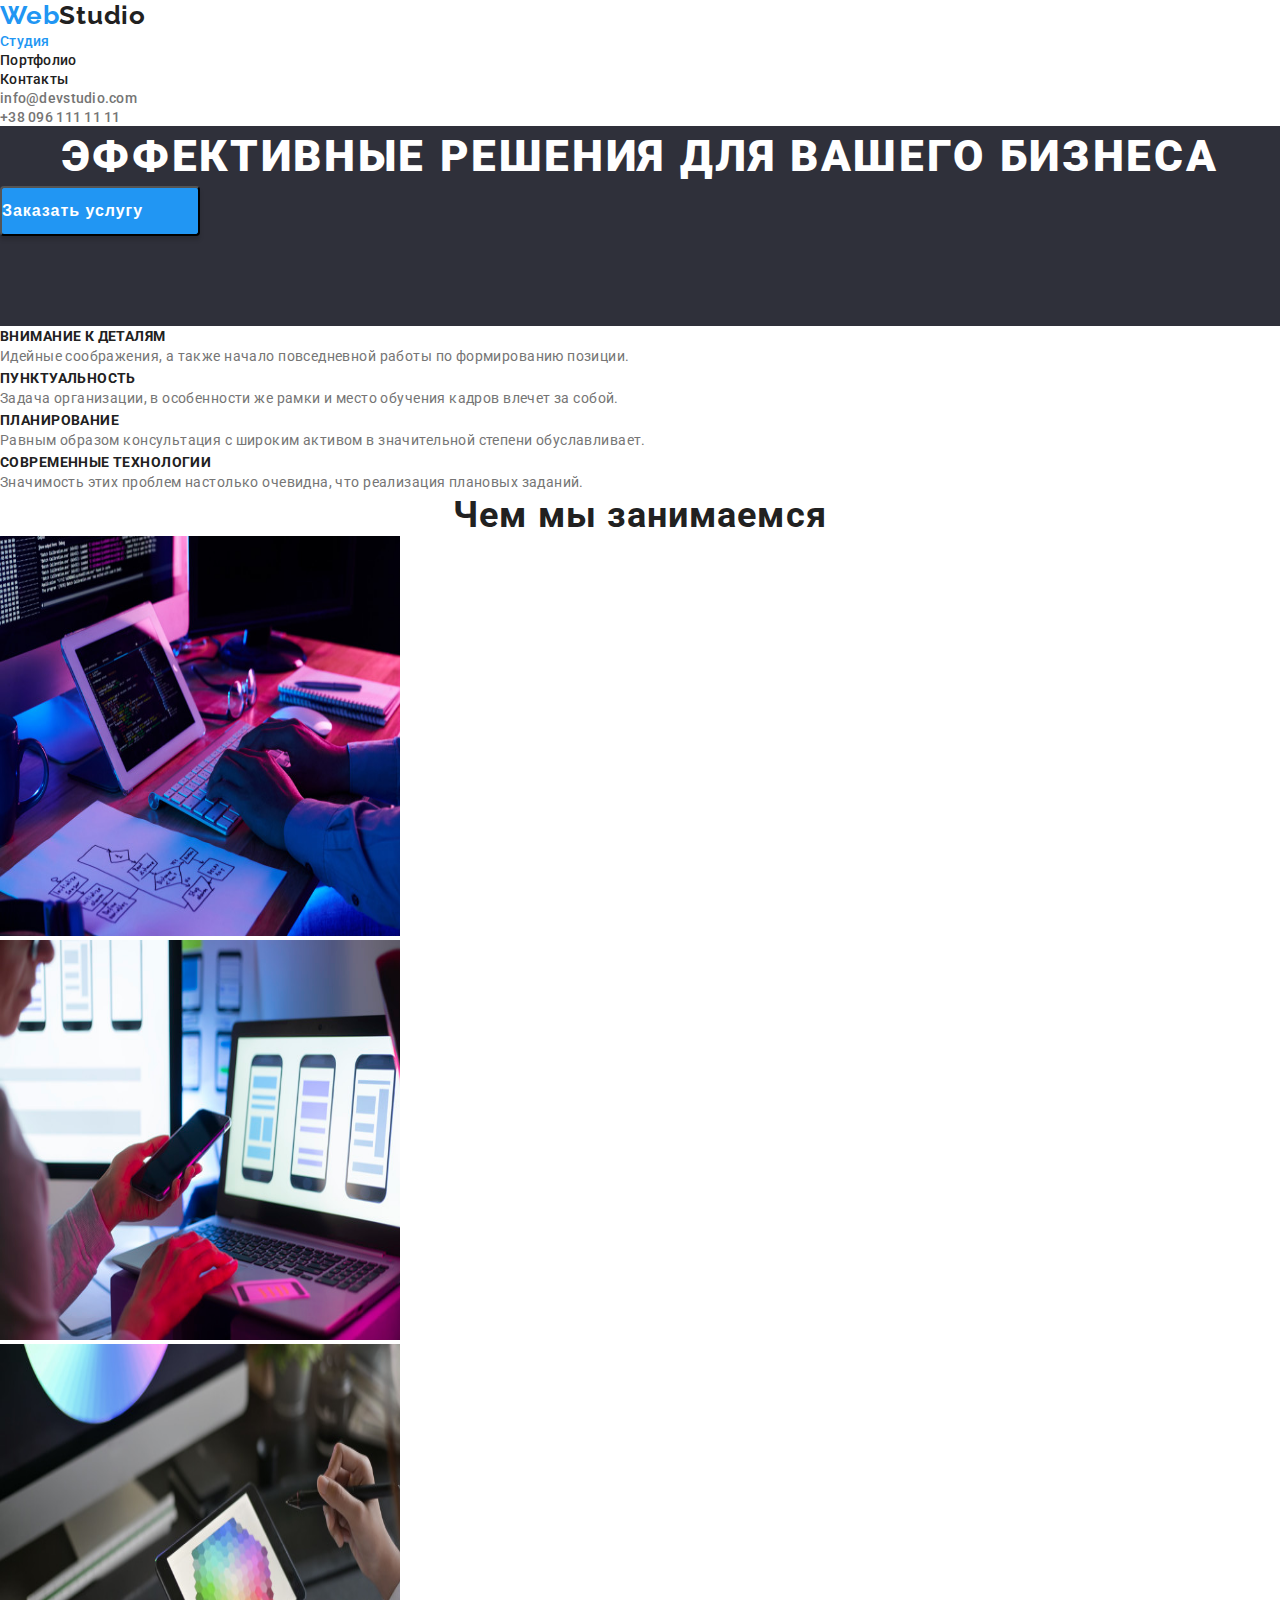
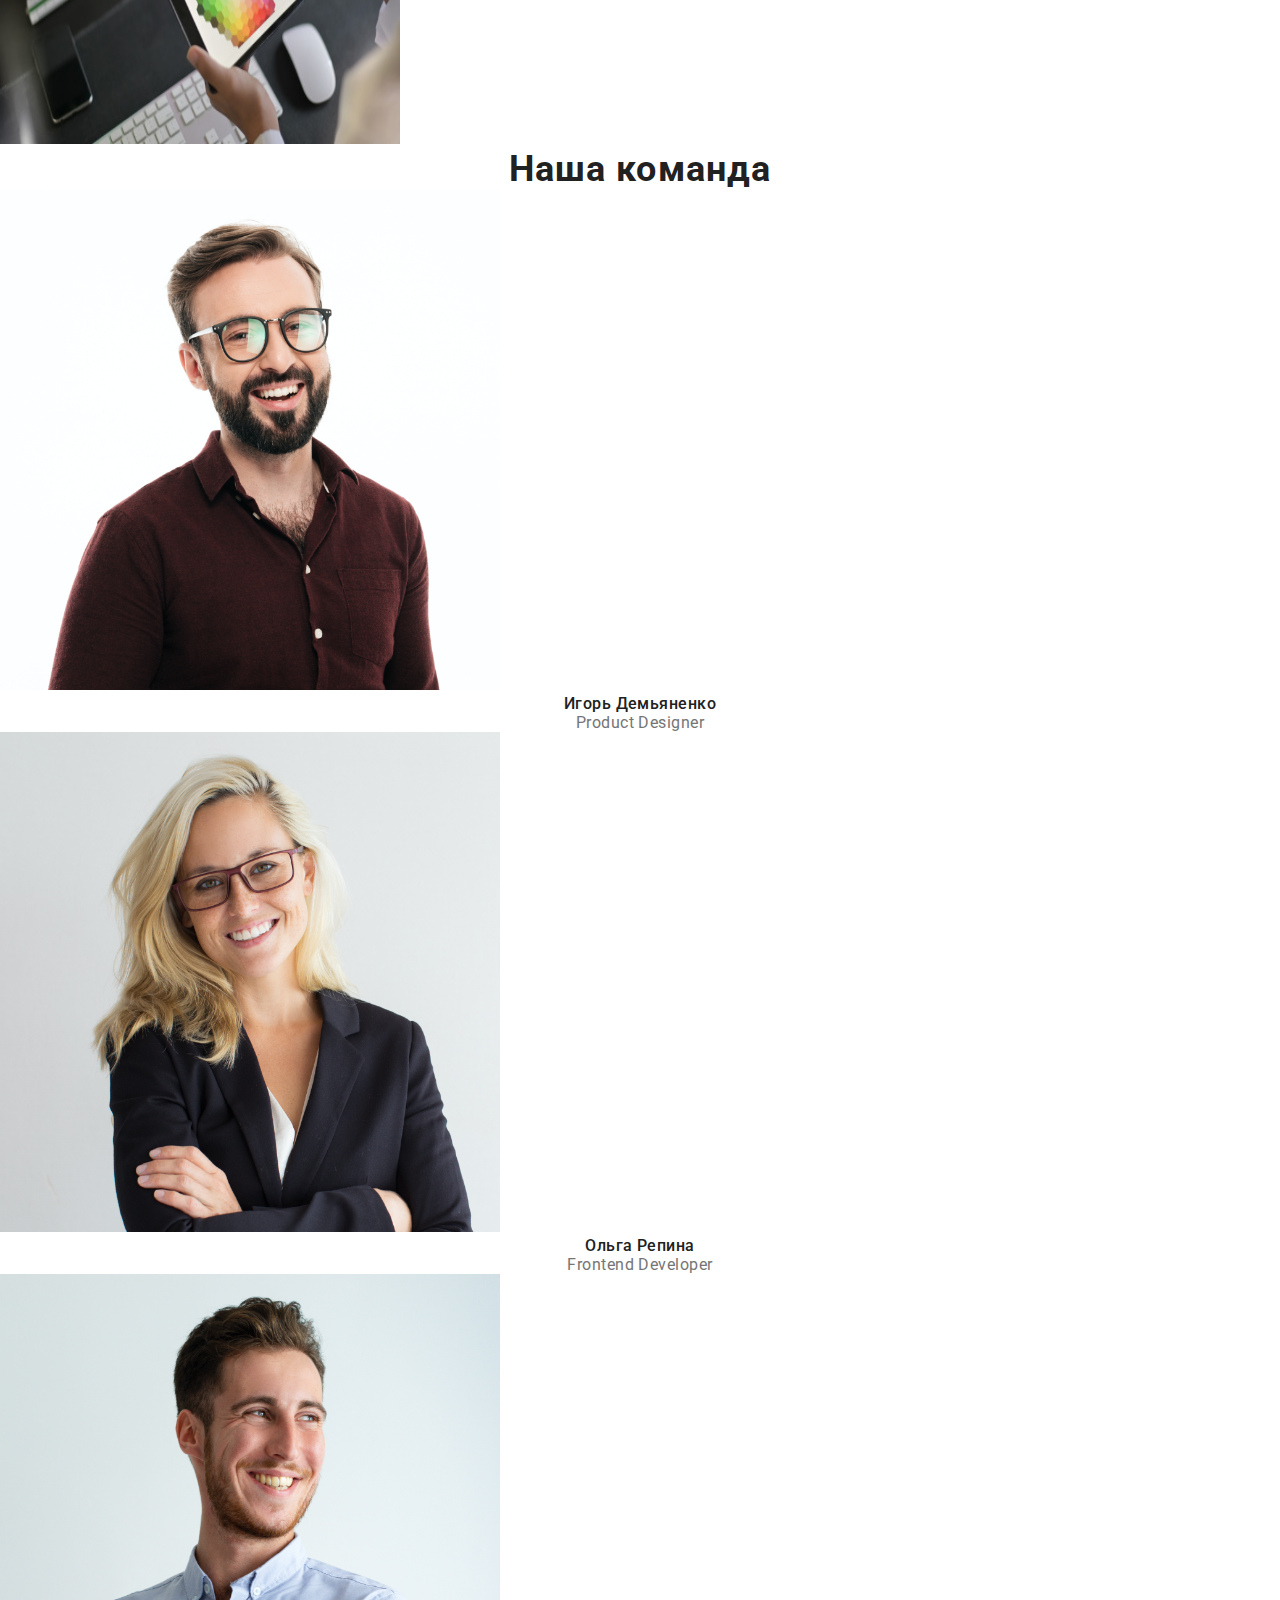
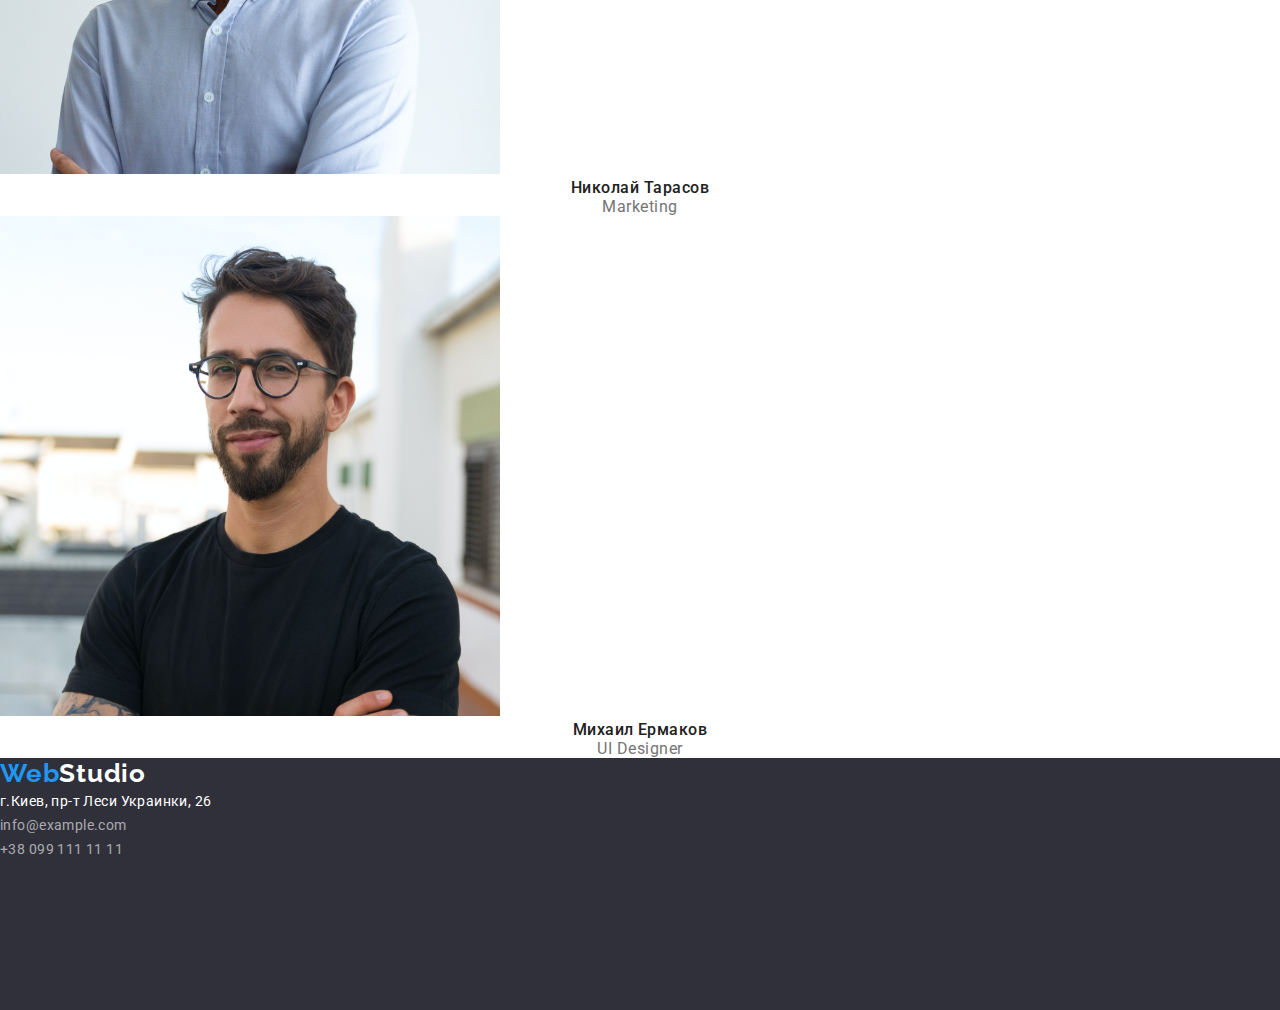
==== commit 8cdec43f: "Правки по дз2" ====
--- a/index.html
+++ b/index.html
@@ -73,22 +73,22 @@
             <ul>
                 <li>
                     <img src="./images/igor demyanenko.jpg" width="500" height="500" alt="Игорь Демьяненко">
-                    <h3 class="person-title"><b>Игорь Демьяненко</b></h3>
+                    <h3 class="person-title">Игорь Демьяненко</h3>
                     <p class="person-text">Product Designer</p>
                 </li>
                 <li>
                     <img src="./images/olga repina.jpg" width="500" height="500" alt="Ольга Репина">
-                    <h3 class="person-title"><b>Ольга Репина</b></h3>
+                    <h3 class="person-title">Ольга Репина</h3>
                     <p class="person-text">Frontend Developer</p>
                 </li>
                 <li>
                     <img src="./images/nikolaj tarasov.jpg" width="500" height="500" alt="Николай Тарасов">
-                    <h3 class="person-title"><b>Николай Тарасов</b></h3>
+                    <h3 class="person-title">Николай Тарасов</h3>
                     <p class="person-text">Marketing</p>
                 </li>
                 <li>
                     <img src="./images/michael ermakov.jpg" width="500" height="500" alt="Михаил Ермаков">
-                    <h3 class="person-title"><b>Михаил Ермаков</b></h3>
+                    <h3 class="person-title">Михаил Ермаков</h3>
                     <p class="person-text">UI Designer</p>
                 </li>
             </ul>
--- a/css/style.css
+++ b/css/style.css
@@ -18,11 +18,7 @@
 /* Logo WebStudio */
 
 .logo{
-    width: 145px;
-    height: 31px;
-    left: 215px;
-    top: 24px;
-    font-family: Raleway;
+    font-family: "Raleway", sans-serif;
     font-style: normal;
     font-weight: bold;
     font-size: 26px;
@@ -255,3 +251,7 @@
     font-size: 16px;
     color: var(--secondary-text-color);
 }
+.worktype-filters .filter-button.current{
+    background-color: var(--accent-color);
+    color: var(--white-text-color);
+}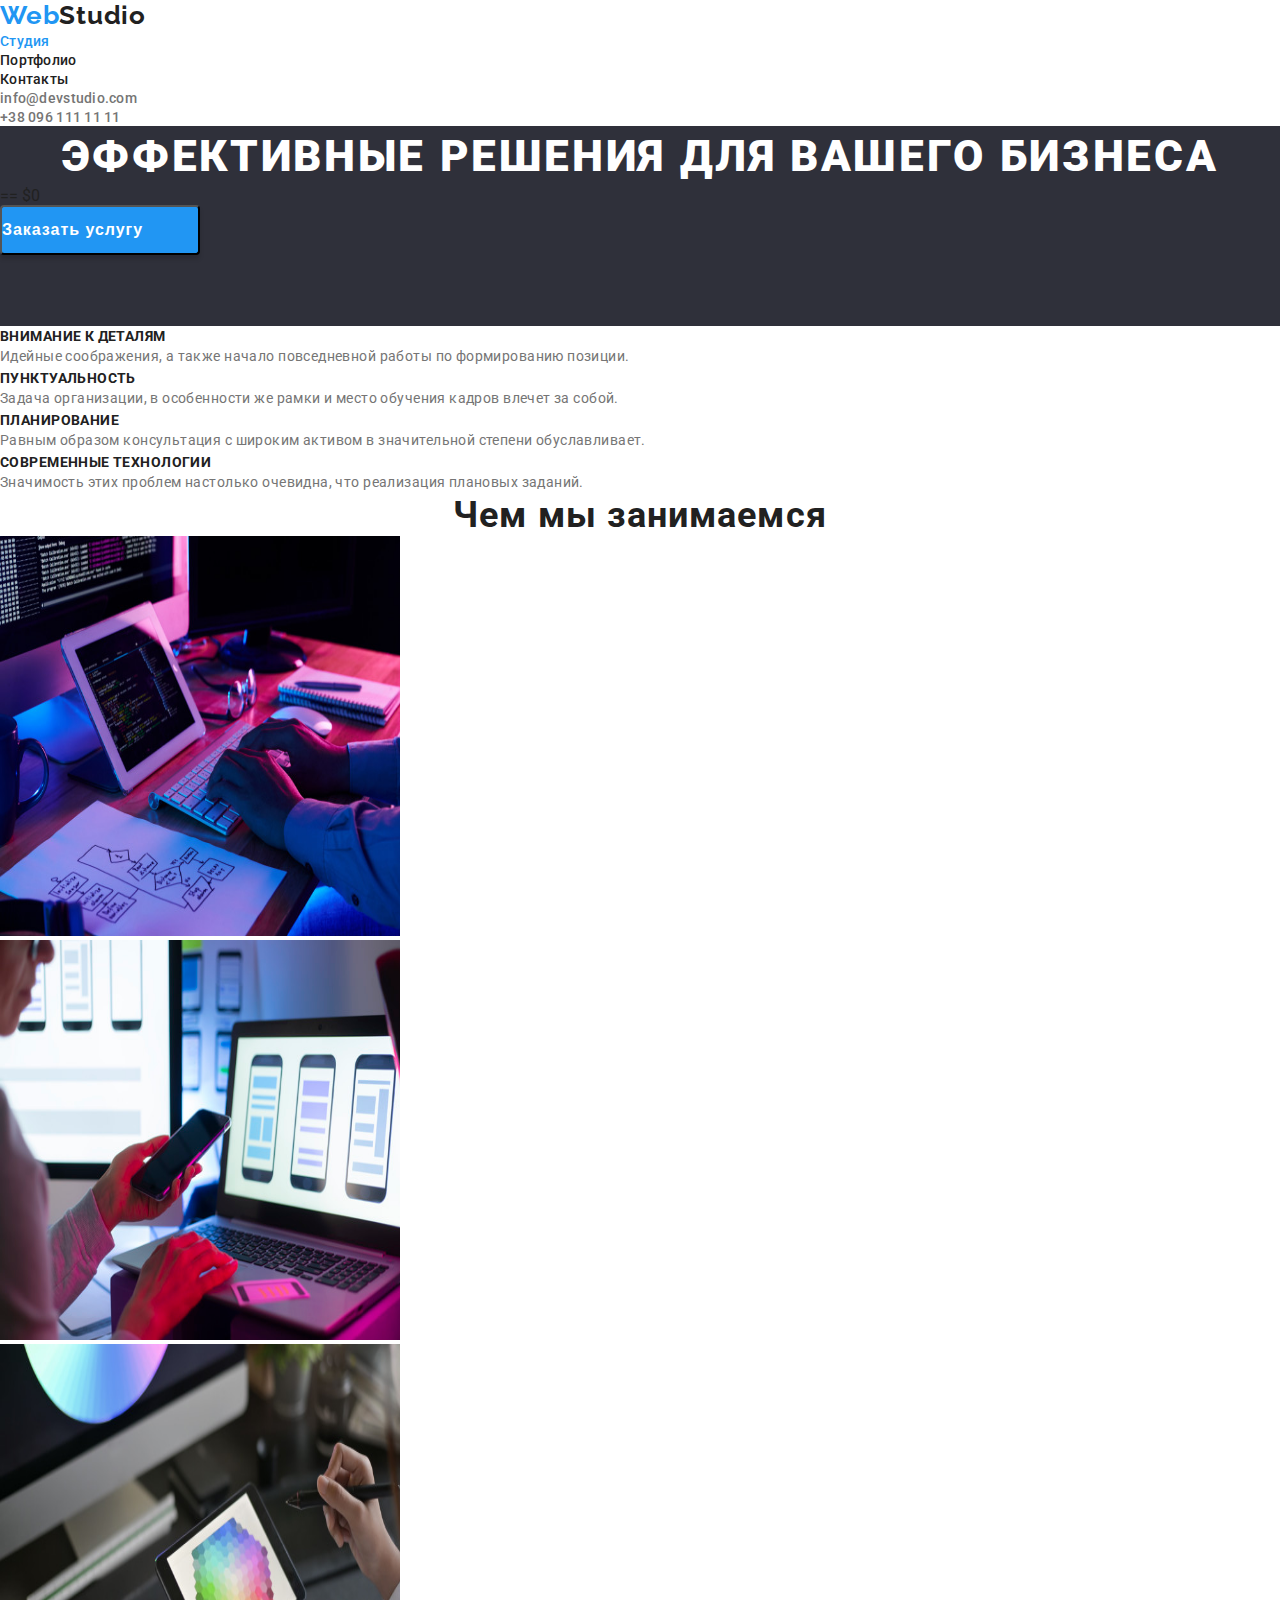
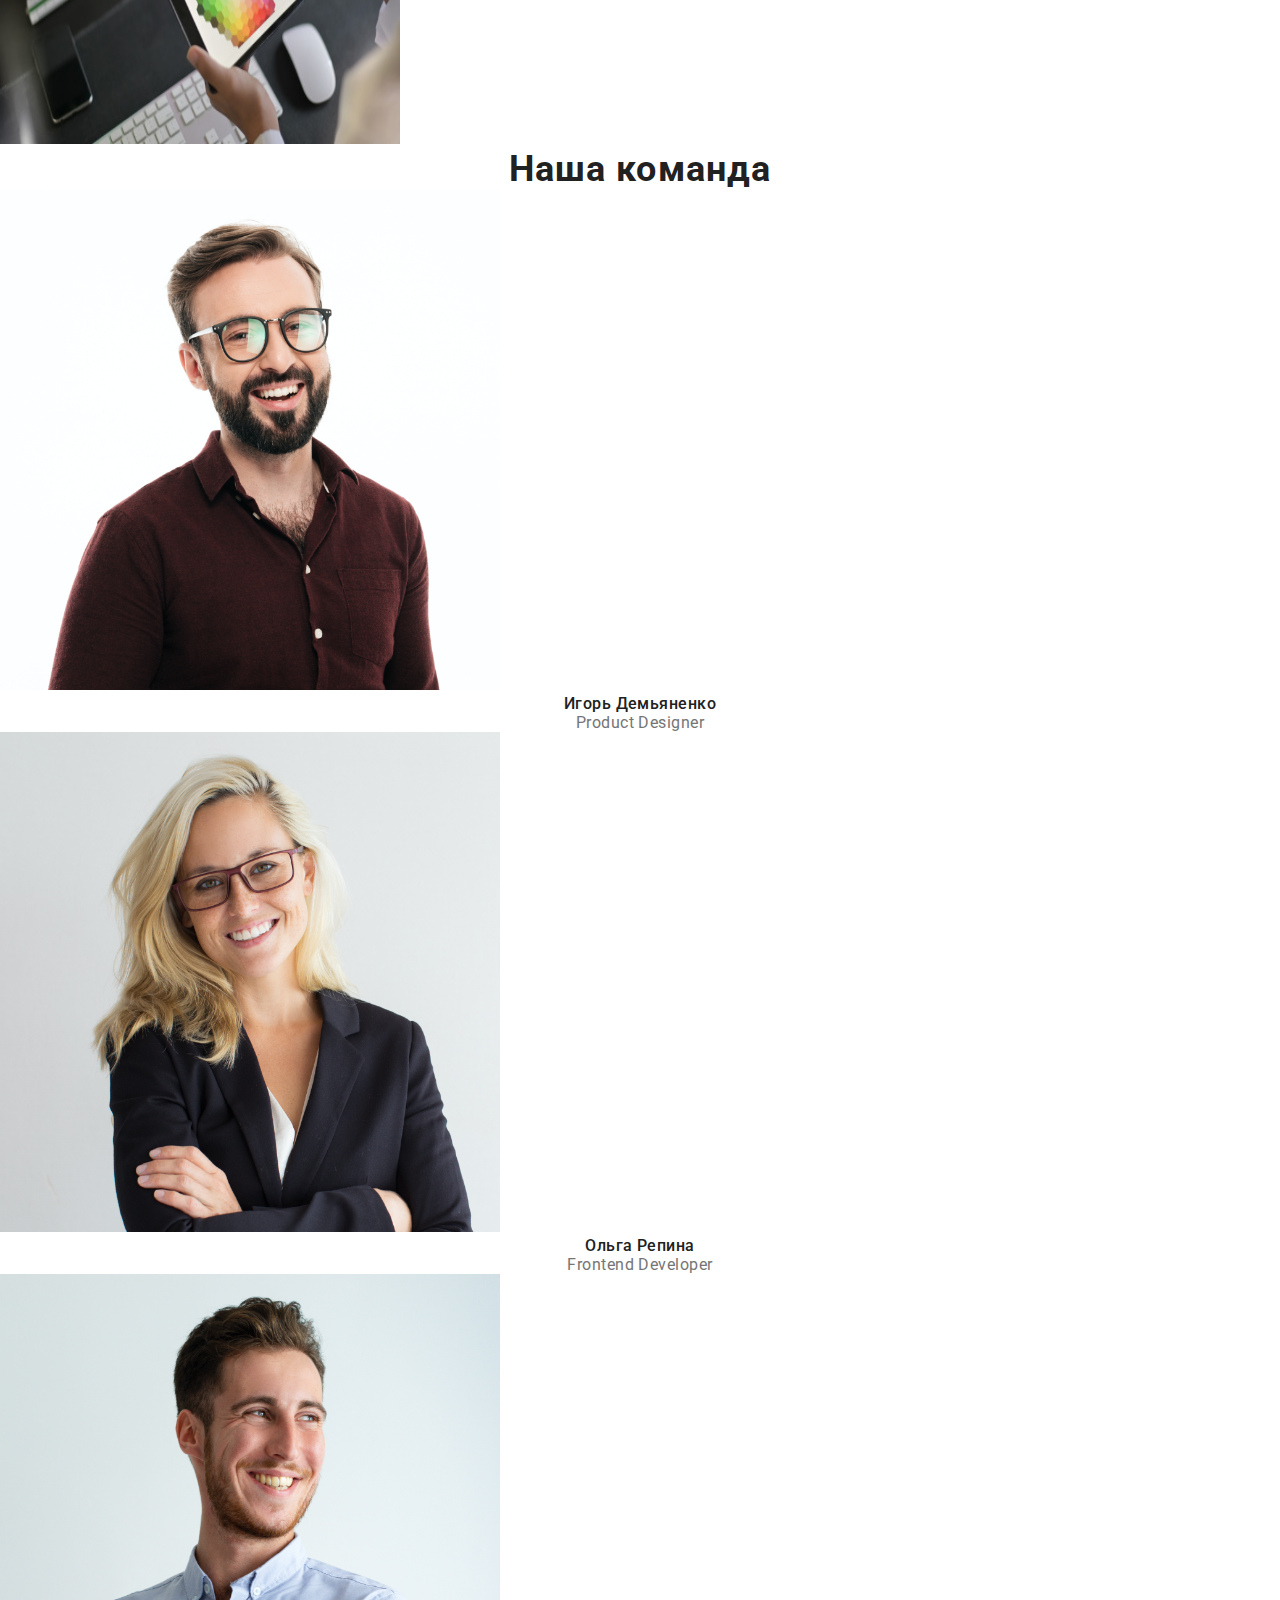
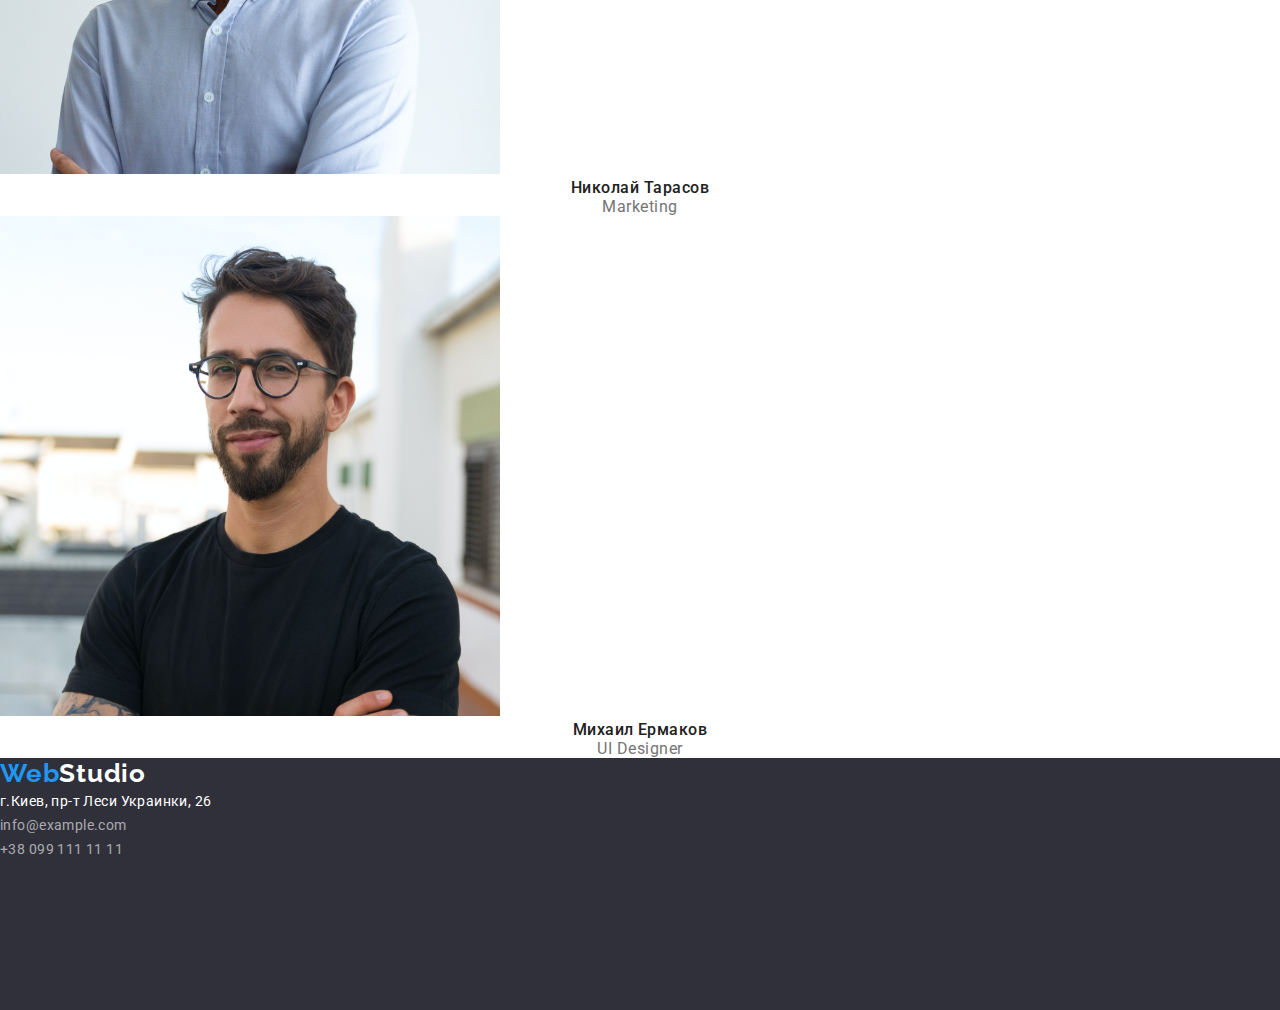
==== commit fdec3544: "Update index.html" ====
--- a/index.html
+++ b/index.html
@@ -3,7 +3,7 @@
 <head>
     <meta charset="UTF-8">
     <meta name="viewport" content="width=device-width, initial-scale=1.0">
-    <title>goit-markup-hw-01</title>
+    <title>goit-markup-hw-02</title>
     <link rel="preconnect" href="https://fonts.gstatic.com"> 
     <link href="https://fonts.googleapis.com/css2?family=Raleway:wght@700&family=Roboto:wght@400;500;700;900&display=swap" rel="stylesheet">
     <link rel="stylesheet" href="css/style.css">
@@ -34,7 +34,7 @@
     <main>
     <!-- Hero-->
         <section class="hero-section">
-            <h1 class="hero-title"> ЭФФЕКТИВНЫЕ РЕШЕНИЯ ДЛЯ ВАШЕГО БИЗНЕСА </h1>
+            <h1 class="hero-title"> ЭФФЕКТИВНЫЕ РЕШЕНИЯ ДЛЯ ВАШЕГО БИЗНЕСА </h1> == $0
             <button class="hero-button" type="button"> Заказать услугу </button>
         </section>
     <!-- Features-->
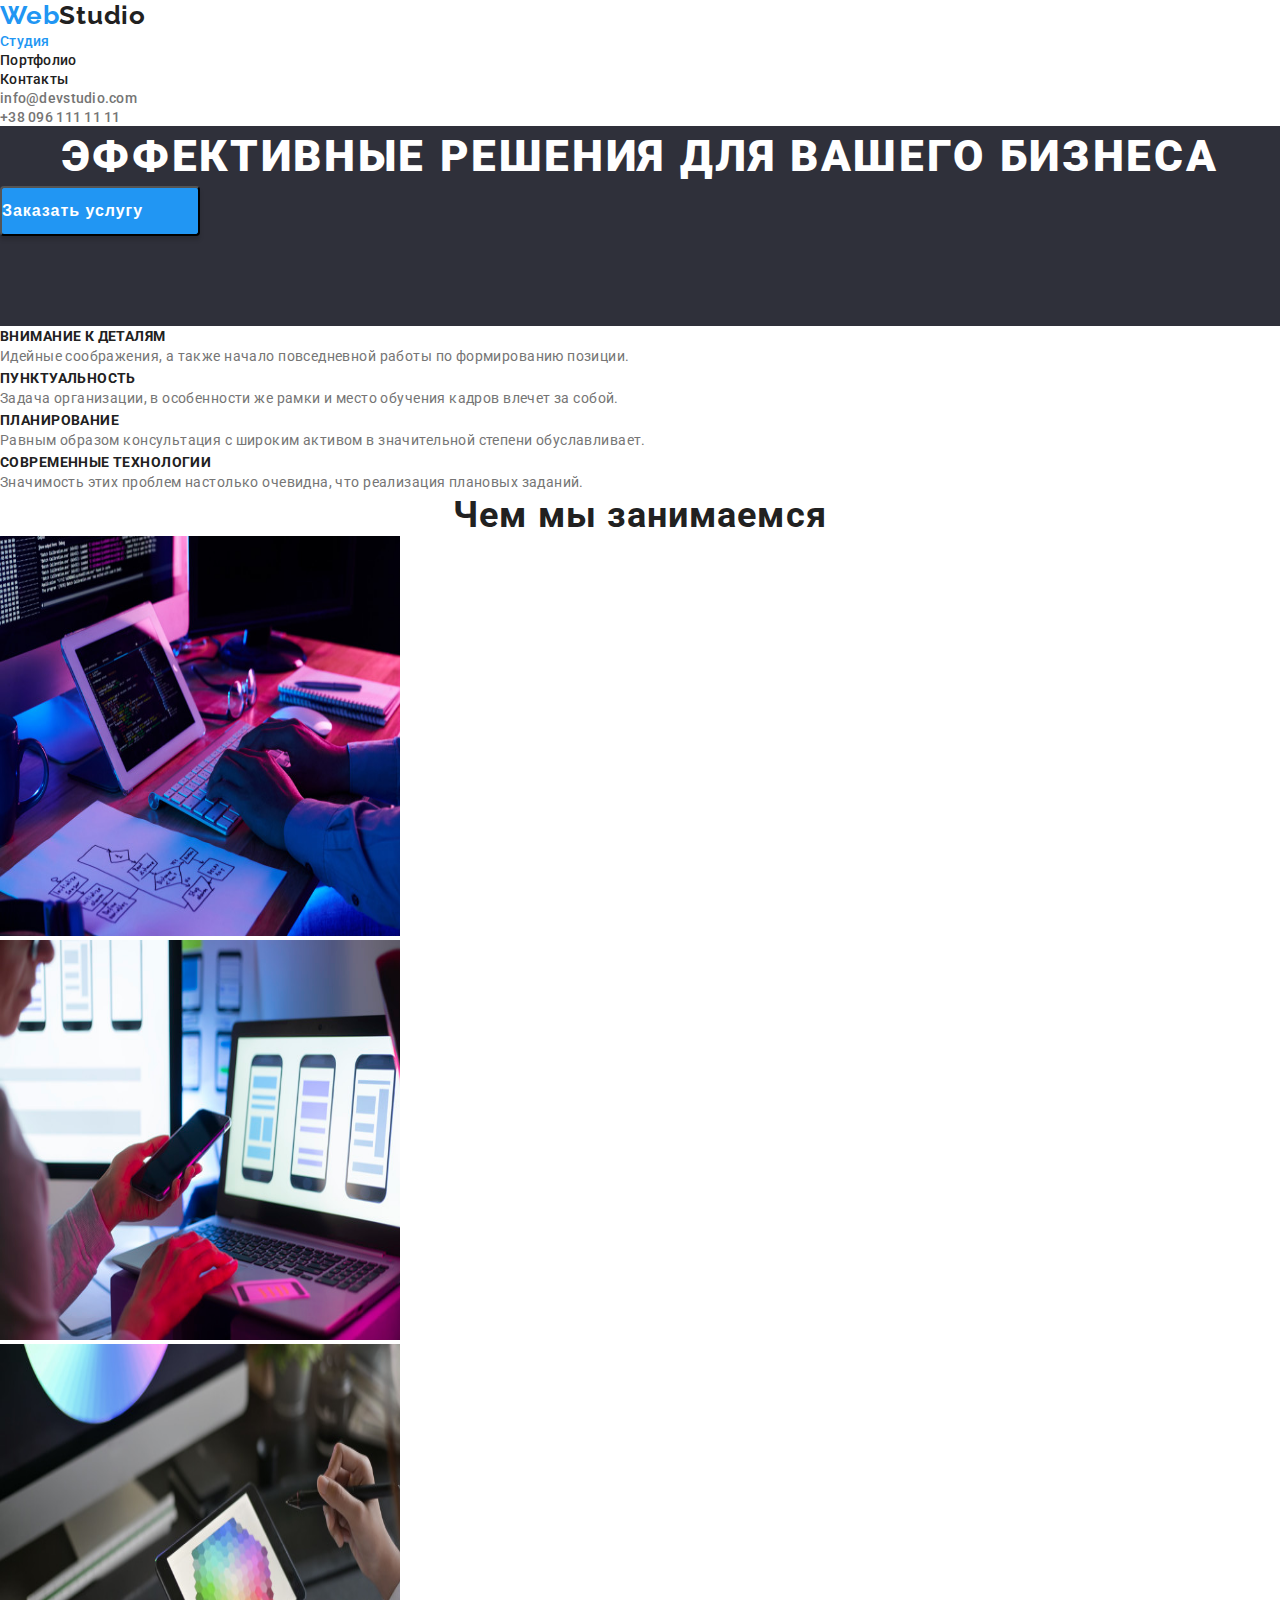
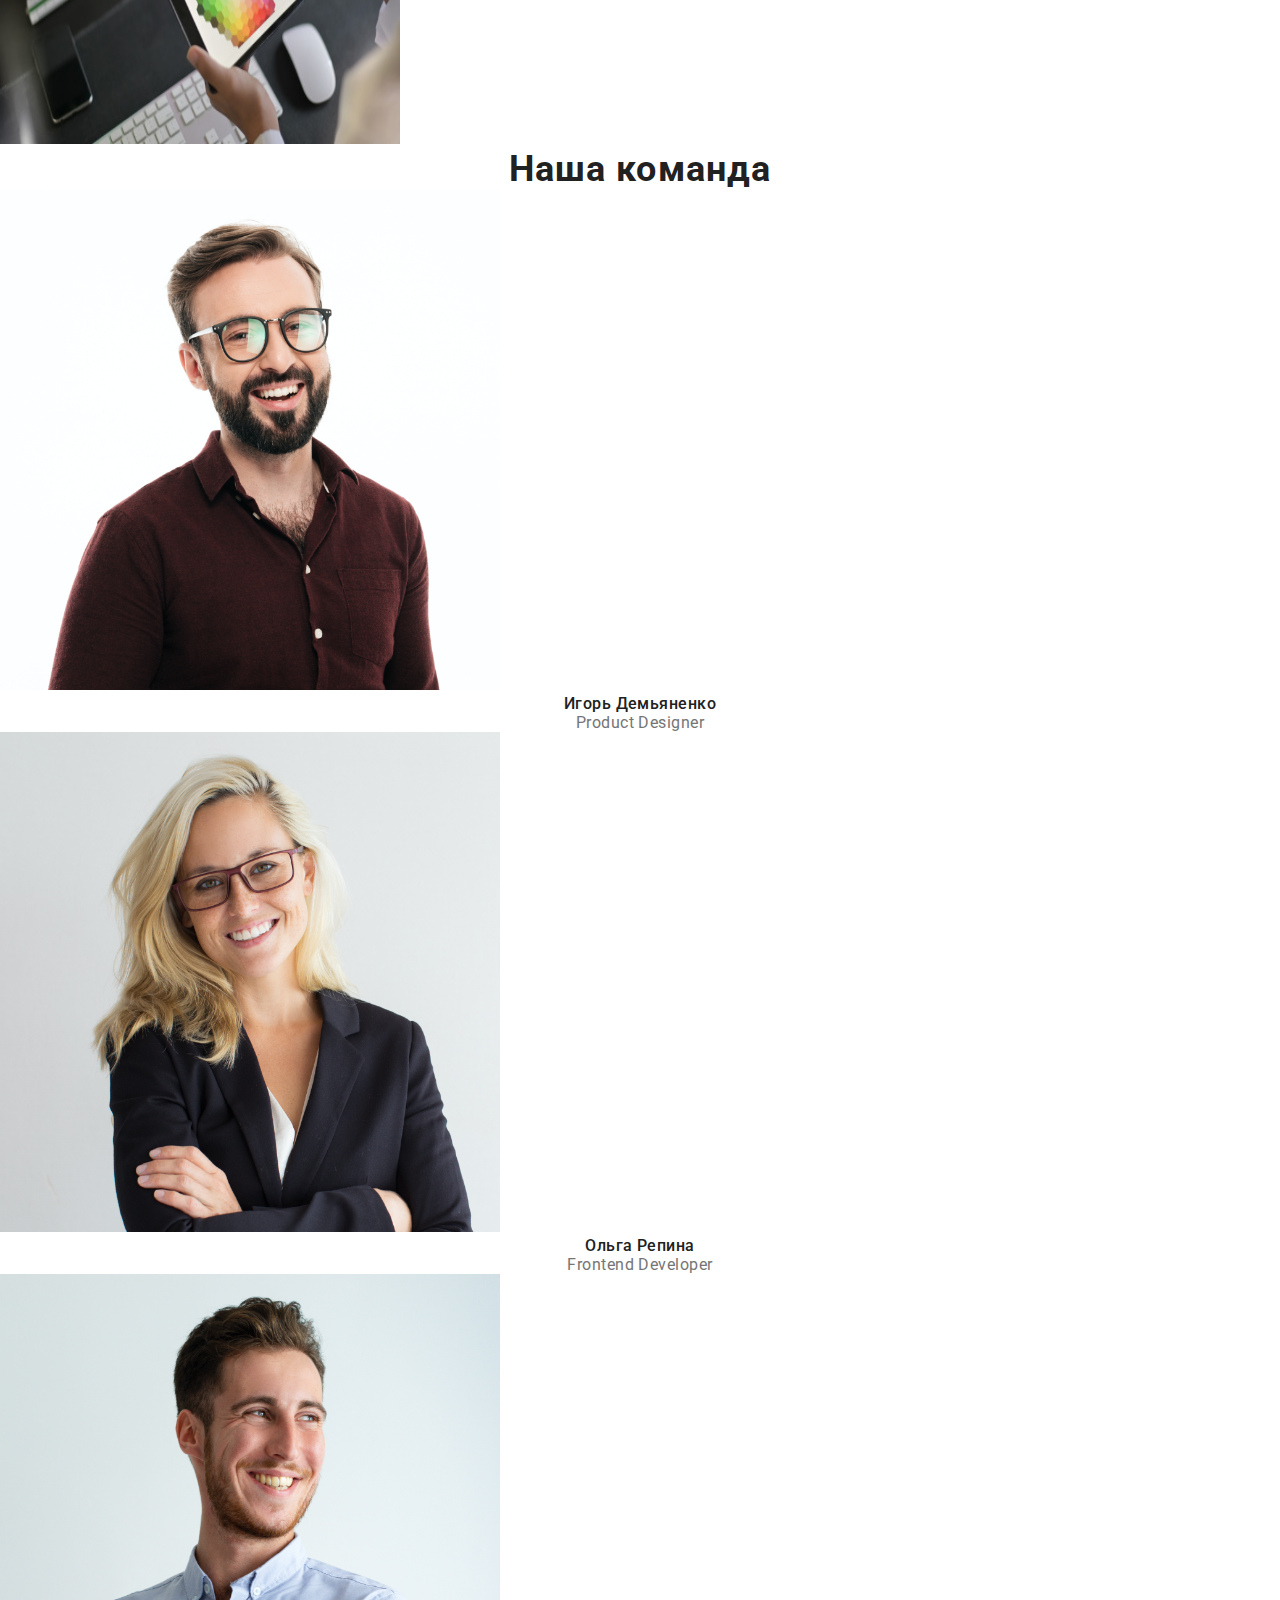
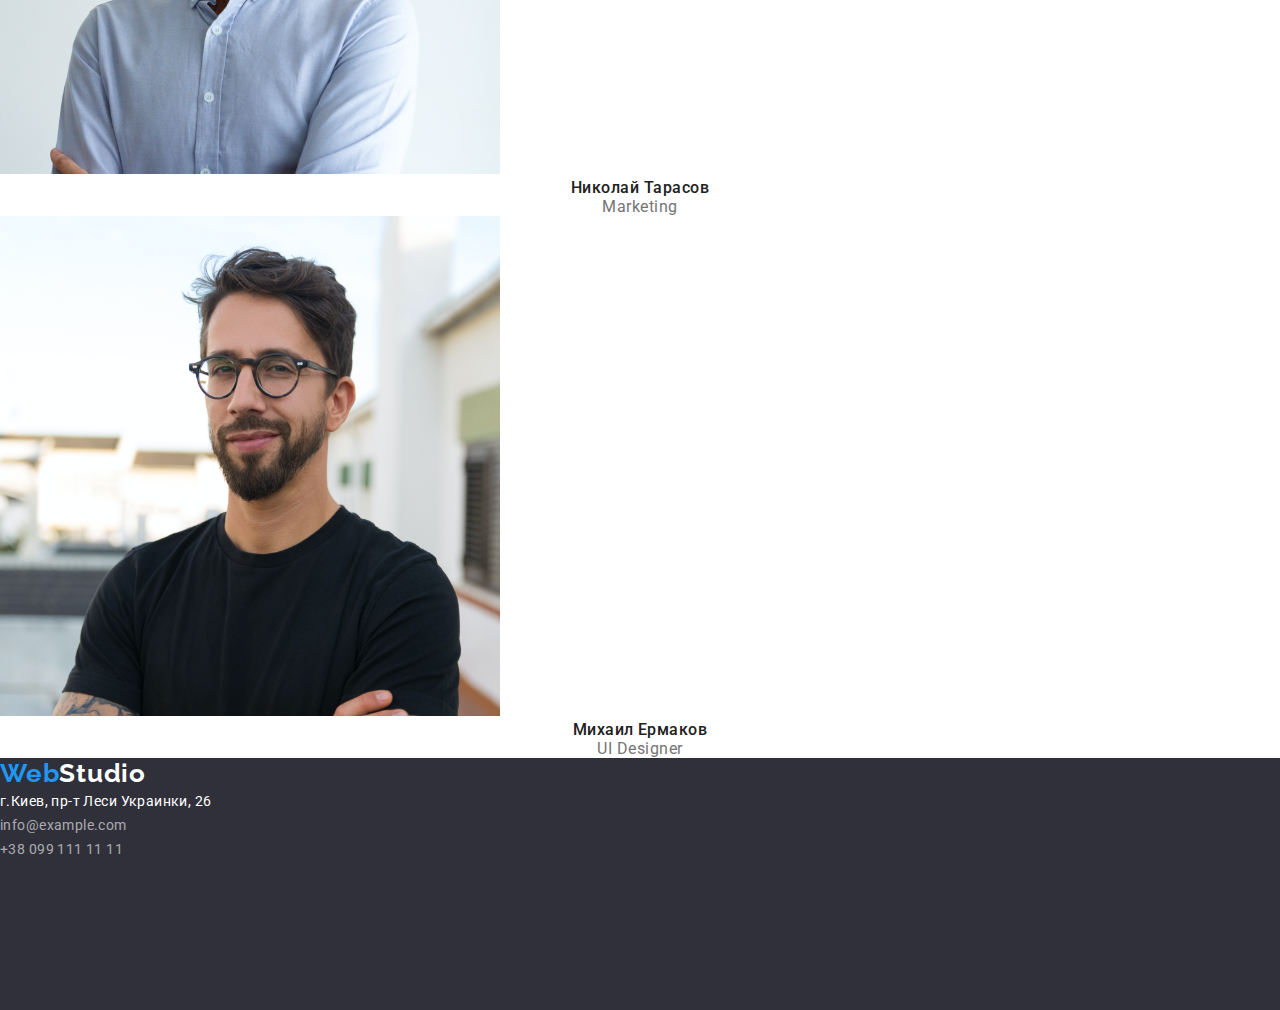
==== commit 18c22908: "Update index.html" ====
--- a/index.html
+++ b/index.html
@@ -34,7 +34,7 @@
     <main>
     <!-- Hero-->
         <section class="hero-section">
-            <h1 class="hero-title"> ЭФФЕКТИВНЫЕ РЕШЕНИЯ ДЛЯ ВАШЕГО БИЗНЕСА </h1> == $0
+            <h1 class="hero-title"> ЭФФЕКТИВНЫЕ РЕШЕНИЯ ДЛЯ ВАШЕГО БИЗНЕСА </h1>
             <button class="hero-button" type="button"> Заказать услугу </button>
         </section>
     <!-- Features-->
